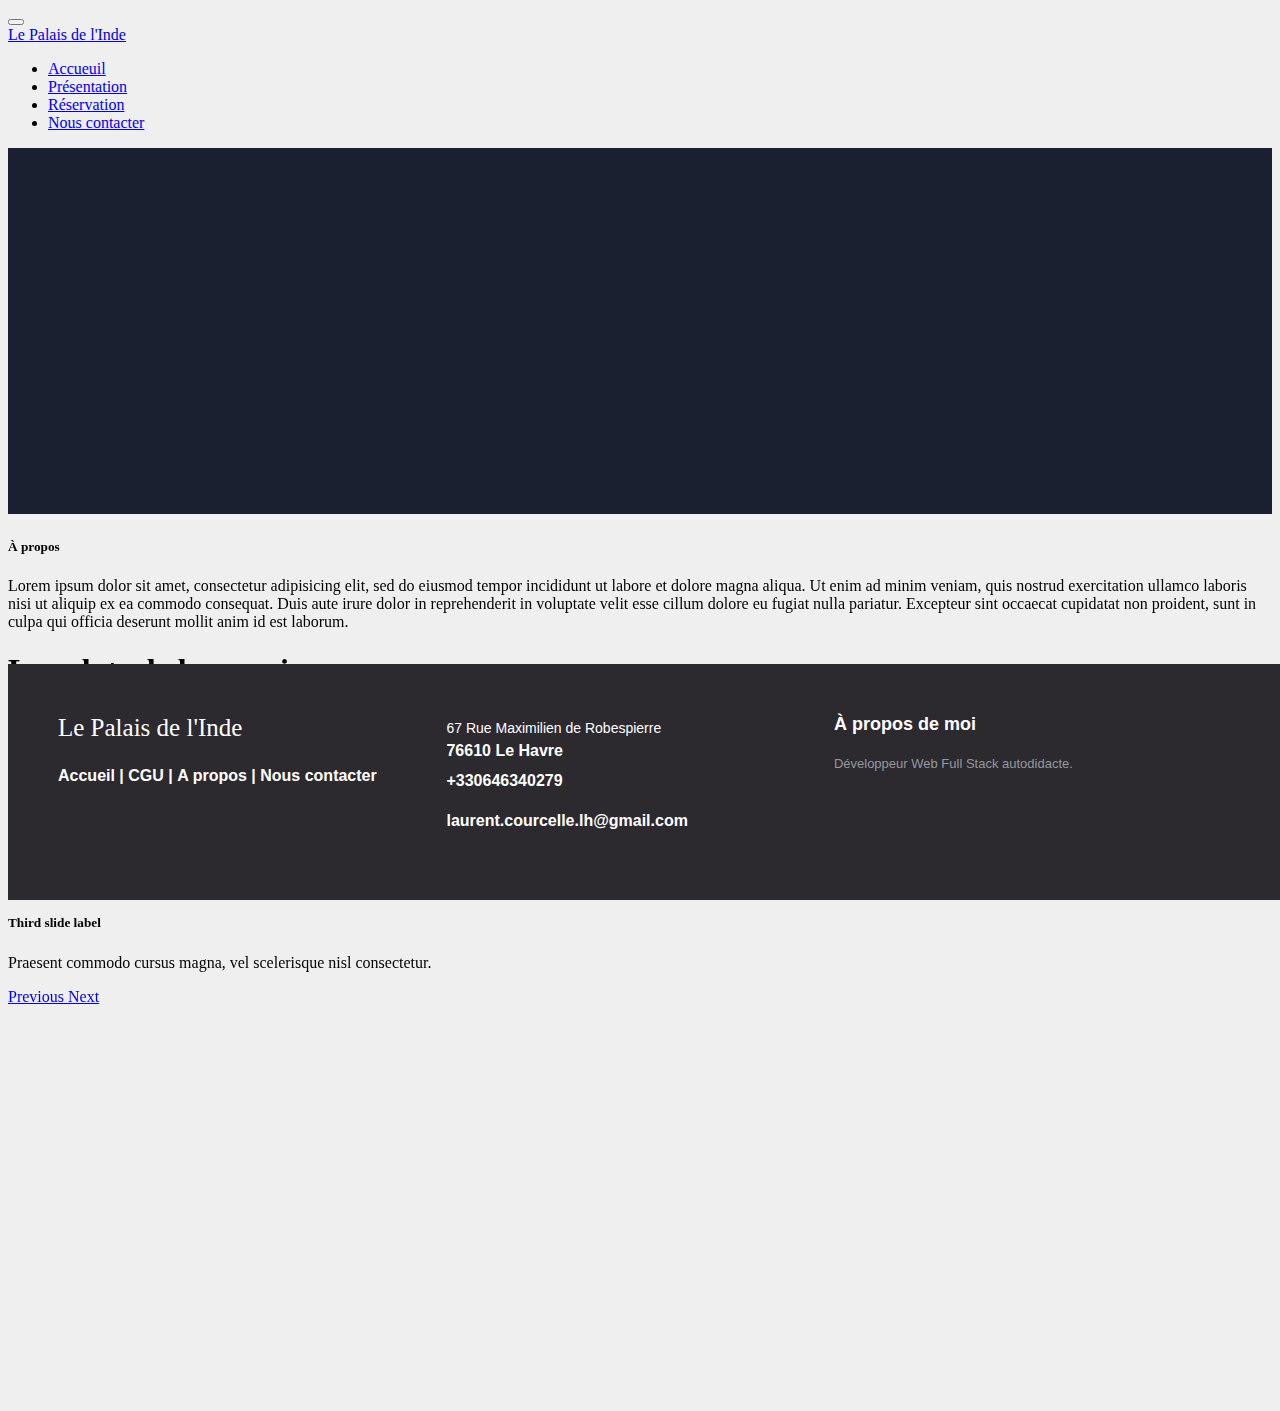
==== index.html @ 97ceebb4 "Création de la template du site web à modifier." ====
<!DOCTYPE html>
<html lang="fr">
	<head>
		<title>Accueil - Le Palais de l'Inde</title>
		<meta charset="UTF-8">
        <meta name="viewport" content="width=device-width, initial-scale=1">
       	<link href="https://unpkg.com/aos@2.3.1/dist/aos.css" rel="stylesheet">
		<link href="https://cdn.jsdelivr.net/npm/bootstrap@5.0.0-beta1/dist/css/bootstrap.min.css" rel="stylesheet" integrity="sha384-giJF6kkoqNQ00vy+HMDP7azOuL0xtbfIcaT9wjKHr8RbDVddVHyTfAAsrekwKmP1" crossorigin="anonymous">
		<link rel="stylesheet" href="assets/css/style.css">
		<link rel="stylesheet" href="assets/css/footer.css">

	</head>

	<body>

		<nav class="navbar navbar-expand-lg navbar-dark bg-dark sticky-top">
		  <div class="container-fluid">
		    <button class="navbar-toggler" type="button" data-bs-toggle="collapse" data-bs-target="#navbarTogglerDemo01" aria-controls="navbarTogglerDemo01" aria-expanded="false" aria-label="Toggle navigation">
		      <span class="navbar-toggler-icon"></span>
		    </button>
		    <div class="collapse navbar-collapse" id="navbarTogglerDemo01">
		      <a class="navbar-brand" href="#">Le Palais de l'Inde</a>
		      <ul class="navbar-nav ms-auto mb-2 mb-lg-0 d-flex">
		        <li class="nav-item">
		          <a class="nav-link active" aria-current="page" href="#">Accueuil</a>
		        </li>
		        <li class="nav-item">
		          <a class="nav-link" href="#">Présentation</a>
		        </li>
		        <li class="nav-item">
		          <a class="nav-link" href="#" tabindex="-1" aria-disabled="true">Réservation</a>
		        </li>

				<li class="nav-item">
		          <a class="nav-link" href="#" tabindex="-1" aria-disabled="true">Nous contacter</a>
		        </li>
		      </ul>
		    </div>
		  </div>
		</nav>
		 

		<div class="header-home">

		</div>


		<div class="container">

			<div data-aos="fade-up" class="card" style="width: 100%;">
			  <div class="card-body">
			    <h5 class="card-title">À propos</h5>
			    <p class="card-text">Lorem ipsum dolor sit amet, consectetur adipisicing elit, sed do eiusmod
			    tempor incididunt ut labore et dolore magna aliqua. Ut enim ad minim veniam,
			    quis nostrud exercitation ullamco laboris nisi ut aliquip ex ea commodo
			    consequat. Duis aute irure dolor in reprehenderit in voluptate velit esse
			    cillum dolore eu fugiat nulla pariatur. Excepteur sint occaecat cupidatat non
			    proident, sunt in culpa qui officia deserunt mollit anim id est laborum.</p>
			  </div>
			</div>

			<h1 data-aos="zoom-in-down" class="text-center">Les plats de la semaine</h1>

			<div data-aos="zoom-in" class="card" style="width: 100%;">
			  <div class="card-body">

					<div id="carouselExampleCaptions" class="carousel slide" data-bs-ride="carousel">
					  <ol class="carousel-indicators">
					    <li data-bs-target="#carouselExampleCaptions" data-bs-slide-to="0" class="active"></li>
					    <li data-bs-target="#carouselExampleCaptions" data-bs-slide-to="1"></li>
					  </ol>
					  <div class="carousel-inner">
					    <div class="carousel-item active">
					      <img src="https://lh3.googleusercontent.com/ffOrl5v8IrF2s4H_oZUZXqeh07CLsgLYwQ58-bb9BbclFK4vc0rmv57S2GUvo8D3AKo2FK4RPm03fduq-g=w1080-h608-p-no-v0" class="d-block w-100" alt="...">
					      <div class="carousel-caption d-none d-md-block">
					        <h5>Second slide label</h5>
					        <p>Lorem ipsum dolor sit amet, consectetur adipiscing elit.</p>
					      </div>
					    </div>
					    <div class="carousel-item">
					      <img src="https://media-cdn.tripadvisor.com/media/photo-s/15/55/ca/74/butter-chicken.jpg" class="d-block w-100" alt="https://media-cdn.tripadvisor.com/media/photo-s/15/55/ca/bc/cravit-bityani.jpg">
					      <div class="carousel-caption d-none d-md-block">
					        <h5>Third slide label</h5>
					        <p>Praesent commodo cursus magna, vel scelerisque nisl consectetur.</p>
					      </div>
					    </div>
					  </div>
					  <a class="carousel-control-prev" href="#carouselExampleCaptions" role="button" data-bs-slide="prev">
					    <span class="carousel-control-prev-icon" aria-hidden="true"></span>
					    <span class="visually-hidden">Previous</span>
					  </a>
					  <a class="carousel-control-next" href="#carouselExampleCaptions" role="button" data-bs-slide="next">
					    <span class="carousel-control-next-icon" aria-hidden="true"></span>
					    <span class="visually-hidden">Next</span>
					  </a>
					</div>
			  </div>
			</div>

			<div class="row">
			  <div data-aos="zoom-out-right" class="col-sm-6">
			    <div class="card">
			      <div class="card-body">
			        <h5 class="card-title">Special title treatment</h5>
			        <p class="card-text">With supporting text below as a natural lead-in to additional content.</p>
			      </div>
			    </div>
			  </div>
			  <div class="col-sm-6">
			    <div data-aos="zoom-out-left" class="card">
			      <div class="card-body">
			        <h5 class="card-title">Special title treatment</h5>
			        <p class="card-text">With supporting text below as a natural lead-in to additional content.</p>
			        <a href="#" class="btn btn-primary">Go somewhere</a>
			      </div>
			    </div>
			  </div>
			</div>

			<div data-aos="fade-up" class="card" style="width: 100%;">
			  <div class="card-body">
			    <h5 class="card-title">À propos</h5>
			    <p class="card-text">Lorem ipsum dolor sit amet, consectetur adipisicing elit, sed do eiusmod
			    tempor incididunt ut labore et dolore magna aliqua. Ut enim ad minim veniam,
			    quis nostrud exercitation ullamco laboris nisi ut aliquip ex ea commodo
			    consequat. Duis aute irure dolor in reprehenderit in voluptate velit esse
			    cillum dolore eu fugiat nulla pariatur. Excepteur sint occaecat cupidatat non
			    proident, sunt in culpa qui officia deserunt mollit anim id est laborum.</p>
			  </div>
			</div>

	</div>

		<footer class="footer-distributed">

            <div class="footer-left">
                <h3>Le Palais de l'Inde</h3>

                <p class="footer-links">
                    <a href="#">Accueil</a>
                    |
                    <a href="#">CGU</a>
                    |
                    <a href="#">A propos</a>
                    |
                    <a href="#">Nous contacter</a>
                </p>
            </div>

            <div class="footer-center">
                <div>
                    <i class="fa fa-map-marker"></i>
                      <p><span>67 Rue Maximilien de Robespierre</span>
                        76610 Le Havre</p>
                </div>

                <div>
                    <i class="fa fa-phone"></i>
                    <p>+330646340279</p>
                </div>
                <div>
                    <i class="fa fa-envelope"></i>
                    <p>laurent.courcelle.lh@gmail.com</p>
                </div>
            </div>
            <div class="footer-right">
                <p class="footer-company-about">
                    <span>À propos de moi</span>
                    Développeur Web Full Stack autodidacte.</p>
            </div>
        </footer>

	<script src="https://cdn.jsdelivr.net/npm/bootstrap@5.0.0-beta1/dist/js/bootstrap.bundle.min.js" integrity="sha384-ygbV9kiqUc6oa4msXn9868pTtWMgiQaeYH7/t7LECLbyPA2x65Kgf80OJFdroafW" crossorigin="anonymous"></script>
	<script src="https://unpkg.com/aos@2.3.1/dist/aos.js"></script>
    <script type="text/javascript" src="assets/js/AOS.js"></script>

	</body>

</html>
---- assets/css/style.css ----
body {
	background-color: #efefef;
	box-sizing: content-box;
}

.header-home {
 	background: #1B2030 url(https://static.takeaway.com/images/generic/heroes/71/71_indian_1.jpg) top center no-repeat;
    background-size: cover;
    background-attachment: fixed;
	color: white;
	padding: 2%;
	box-sizing: content-box;
	text-align: center;
	min-height: 35vh;
	margin-bottom: 2%;
}

.card {
	margin-bottom: 1%;
}
---- assets/css/footer.css ----
footer{
  position: fixed;
  bottom: 0;
}

@media (max-height:800px){
  footer { position: static; }
  header { padding-top:40px; }
}


.footer-distributed{
  background-color: #2c292f;
  box-sizing: border-box;
  width: 100%;
  text-align: left;
  font: bold 16px sans-serif;
  padding: 50px 50px 60px 50px;
  margin-top: 80px;
}

.footer-distributed .footer-left,
.footer-distributed .footer-center,
.footer-distributed .footer-right{
  display: inline-block;
  vertical-align: top;
}

/* Footer left */

.footer-distributed .footer-left{
  width: 30%;
}

.footer-distributed h3{
  color:  #ffffff;
  font: normal 25px 'Arial-black', cursive;
  margin: 0;
}

/* The company logo */

.footer-distributed .footer-left img{
  width: 30%;
}

.footer-distributed h3 span{
  color:  #3298dc;
}

/* Footer links */

.footer-distributed .footer-links{
  color:  #ffffff;
  margin: 20px 0 12px;
}

.footer-distributed .footer-links a{
  display:inline-block;
  line-height: 1.8;
  text-decoration: none;
  color:  inherit;
  transition: color 0.5s ease;
}

.footer-distributed .footer-links a:hover {
  color: #3390ce;
}

.footer-distributed .footer-company-name{
  color:  #8f9296;
  font-size: 14px;
  font-weight: normal;
  margin: 0;
}

/* Footer Center */

.footer-distributed .footer-center{
  width: 35%;
}


.footer-distributed .footer-center i{
  background-color:  #33383b;
  color: #ffffff;
  font-size: 25px;
  width: 38px;
  height: 38px;
  border-radius: 50%;
  text-align: center;
  line-height: 42px;
  margin: 10px 15px;
  vertical-align: middle;
}

.footer-distributed .footer-center i.fa-envelope{
  font-size: 17px;
  line-height: 38px;
}

.footer-distributed .footer-center p{
  display: inline-block;
  color: #ffffff;
  vertical-align: middle;
  margin:0;
}

.footer-distributed .footer-center p span{
  display:block;
  font-weight: normal;
  font-size:14px;
  line-height:2;
}

.footer-distributed .footer-center p a{
  color:  #e0ac1c;
  text-decoration: none;;
}


/* Footer Right */

.footer-distributed .footer-right{
  width: 30%;
}

.footer-distributed .footer-company-about{
  line-height: 20px;
  color:  #92999f;
  font-size: 13px;
  font-weight: normal;
  margin: 0;
}

.footer-distributed .footer-company-about span{
  display: block;
  color:  #ffffff;
  font-size: 18px;
  font-weight: bold;
  margin-bottom: 20px;
}

.footer-distributed .footer-icons{
  margin-top: 25px;
}

.footer-distributed .footer-icons a{
  display: inline-block;
  width: 35px;
  height: 35px;
  cursor: pointer;
  background-color:  #33383b;
  border-radius: 2px;

  font-size: 20px;
  color: #ffffff;
  text-align: center;
  line-height: 35px;

  margin-right: 3px;
  margin-bottom: 5px;
}

/* Here is the code for Responsive Footer */
/* You can remove below code if you don't want Footer to be responsive */


@media (max-width: 880px) {

  .footer-distributed .footer-left,
  .footer-distributed .footer-center,
  .footer-distributed .footer-right{
    display: block;
    width: 100%;
    margin-bottom: 40px;
    text-align: center;
  }

  .footer-distributed .footer-center i{
    margin-left: 0;
  }

}
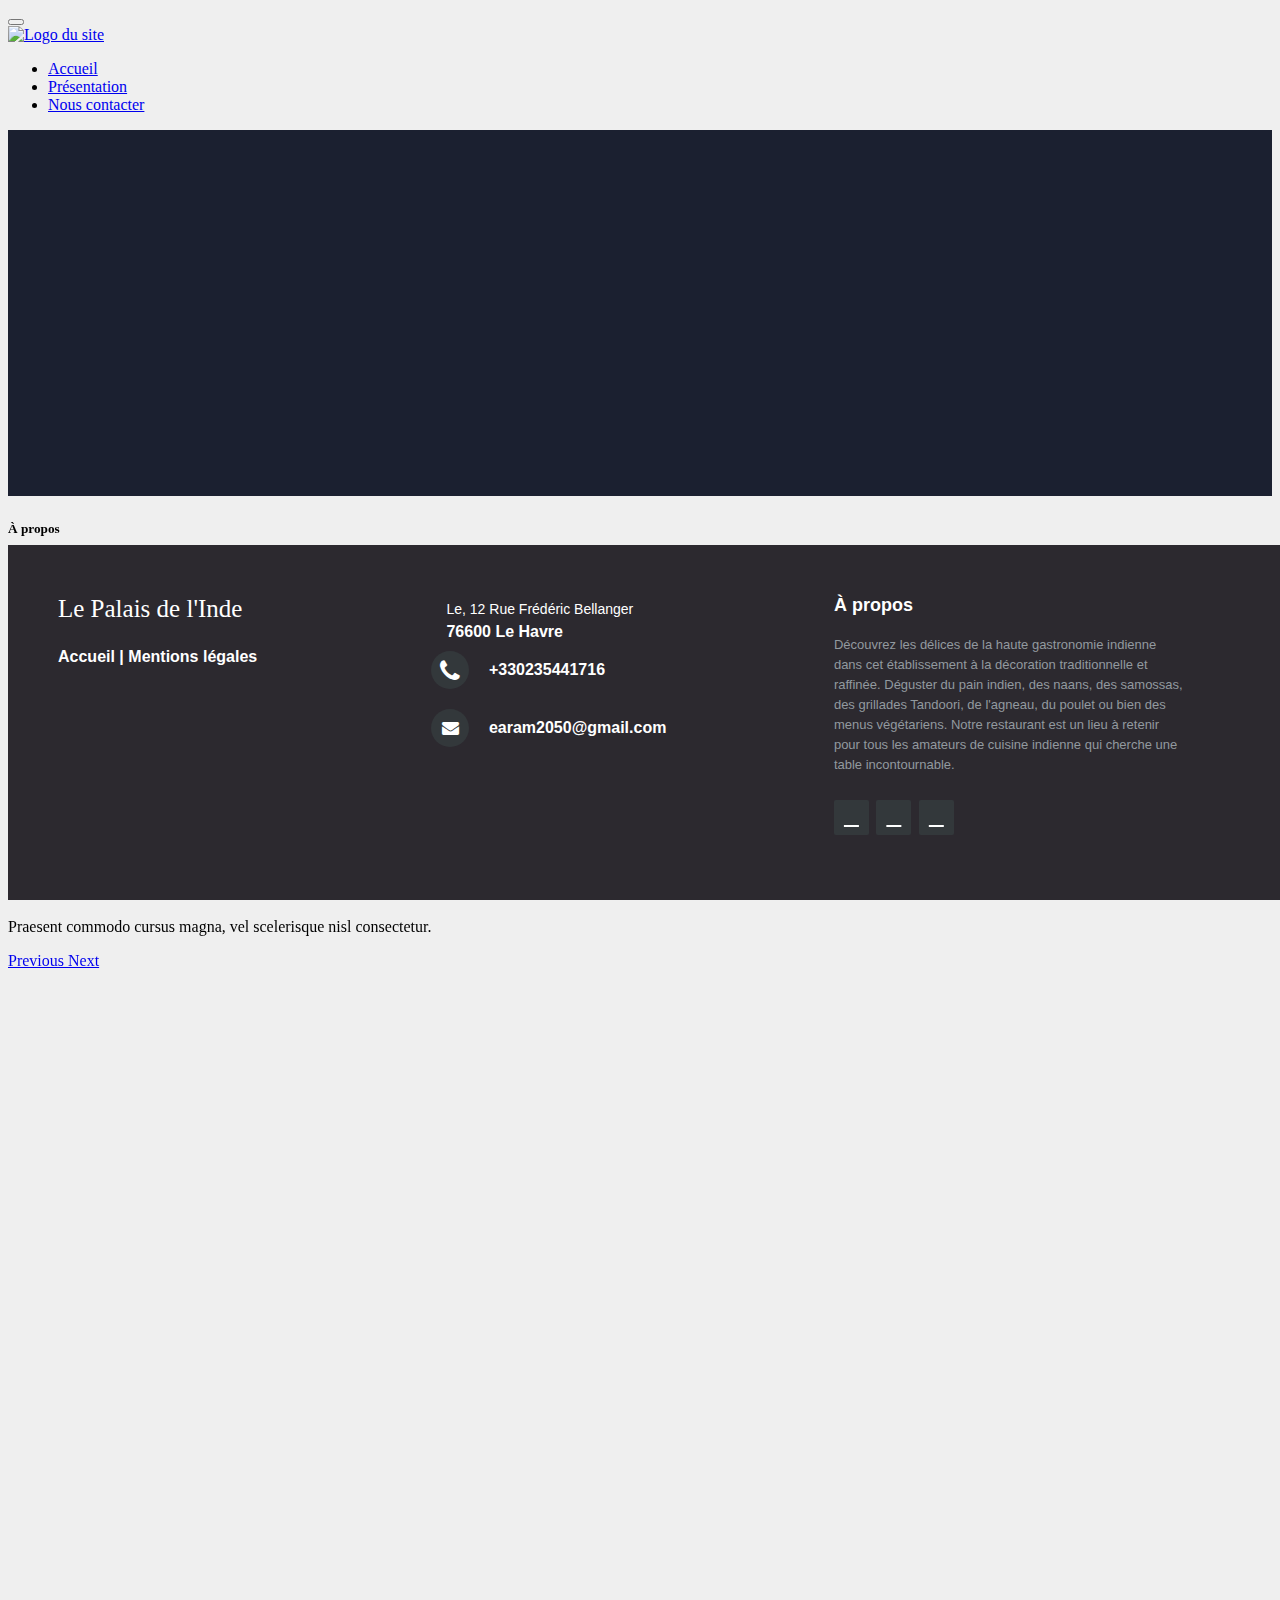
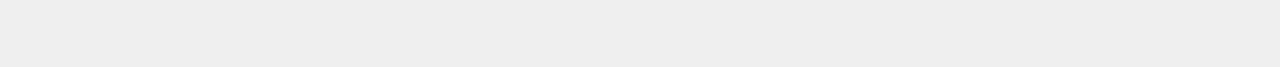
==== commit 56a45a53: "Mise à jour d'une div" ====
--- a/index.html
+++ b/index.html
@@ -6,8 +6,11 @@
         <meta name="viewport" content="width=device-width, initial-scale=1">
        	<link href="https://unpkg.com/aos@2.3.1/dist/aos.css" rel="stylesheet">
 		<link href="https://cdn.jsdelivr.net/npm/bootstrap@5.0.0-beta1/dist/css/bootstrap.min.css" rel="stylesheet" integrity="sha384-giJF6kkoqNQ00vy+HMDP7azOuL0xtbfIcaT9wjKHr8RbDVddVHyTfAAsrekwKmP1" crossorigin="anonymous">
+		<link rel="stylesheet" href="http://maxcdn.bootstrapcdn.com/font-awesome/4.2.0/css/font-awesome.min.css">
+		<link rel="stylesheet" href="https://pro.fontawesome.com/releases/v5.10.0/css/all.css" integrity="sha384-AYmEC3Yw5cVb3ZcuHtOA93w35dYTsvhLPVnYs9eStHfGJvOvKxVfELGroGkvsg+p" crossorigin="anonymous"/>
 		<link rel="stylesheet" href="assets/css/style.css">
 		<link rel="stylesheet" href="assets/css/footer.css">
+		<link rel="stylesheet" href="assets/css/tooltip.css">
 
 	</head>
 
@@ -19,18 +22,14 @@
 		      <span class="navbar-toggler-icon"></span>
 		    </button>
 		    <div class="collapse navbar-collapse" id="navbarTogglerDemo01">
-		      <a class="navbar-brand" href="#">Le Palais de l'Inde</a>
+		      <a class="navbar-brand" href="index.html"><img src="assets/img/logo.png" alt="Logo du site"></a>
 		      <ul class="navbar-nav ms-auto mb-2 mb-lg-0 d-flex">
 		        <li class="nav-item">
-		          <a class="nav-link active" aria-current="page" href="#">Accueuil</a>
+		          <a class="nav-link active" aria-current="page" href="index.html">Accueil</a>
 		        </li>
 		        <li class="nav-item">
 		          <a class="nav-link" href="#">Présentation</a>
 		        </li>
-		        <li class="nav-item">
-		          <a class="nav-link" href="#" tabindex="-1" aria-disabled="true">Réservation</a>
-		        </li>
-
 				<li class="nav-item">
 		          <a class="nav-link" href="#" tabindex="-1" aria-disabled="true">Nous contacter</a>
 		        </li>
@@ -50,19 +49,13 @@
 			<div data-aos="fade-up" class="card" style="width: 100%;">
 			  <div class="card-body">
 			    <h5 class="card-title">À propos</h5>
-			    <p class="card-text">Lorem ipsum dolor sit amet, consectetur adipisicing elit, sed do eiusmod
-			    tempor incididunt ut labore et dolore magna aliqua. Ut enim ad minim veniam,
-			    quis nostrud exercitation ullamco laboris nisi ut aliquip ex ea commodo
-			    consequat. Duis aute irure dolor in reprehenderit in voluptate velit esse
-			    cillum dolore eu fugiat nulla pariatur. Excepteur sint occaecat cupidatat non
-			    proident, sunt in culpa qui officia deserunt mollit anim id est laborum.</p>
+			    <p class="card-text">Découvrez les délices de la haute gastronomie indienne dans cet établissement à la décoration traditionnelle et raffinée. Déguster du pain indien, des naans, des samossas, des grillades Tandoori, de l'agneau, du poulet ou bien des menus végétariens. Notre restaurant est un lieu à retenir pour tous les amateurs de cuisine indienne qui cherche une table incontournable.</p>
 			  </div>
 			</div>
 
 			<h1 data-aos="zoom-in-down" class="text-center">Les plats de la semaine</h1>
 
 			<div data-aos="zoom-in" class="card" style="width: 100%;">
-			  <div class="card-body">
 
 					<div id="carouselExampleCaptions" class="carousel slide" data-bs-ride="carousel">
 					  <ol class="carousel-indicators">
@@ -85,7 +78,7 @@
 					      </div>
 					    </div>
 					  </div>
-					  <a class="carousel-control-prev" href="#carouselExampleCaptions" role="button" data-bs-slide="prev">
+					  <a  class="carousel-control-prev" href="#carouselExampleCaptions" role="button" data-bs-slide="prev">
 					    <span class="carousel-control-prev-icon" aria-hidden="true"></span>
 					    <span class="visually-hidden">Previous</span>
 					  </a>
@@ -94,17 +87,18 @@
 					    <span class="visually-hidden">Next</span>
 					  </a>
 					</div>
-			  </div>
 			</div>
 
 			<div class="row">
 			  <div data-aos="zoom-out-right" class="col-sm-6">
+			  	<div id="we-card">
 			    <div class="card">
 			      <div class="card-body">
 			        <h5 class="card-title">Special title treatment</h5>
 			        <p class="card-text">With supporting text below as a natural lead-in to additional content.</p>
 			      </div>
 			    </div>
+			</div>
 			  </div>
 			  <div class="col-sm-6">
 			    <div data-aos="zoom-out-left" class="card">
@@ -117,15 +111,66 @@
 			  </div>
 			</div>
 
+			<h1 data-aos="zoom-in-down" class="text-center">Informations diverses</h1>
+
 			<div data-aos="fade-up" class="card" style="width: 100%;">
 			  <div class="card-body">
-			    <h5 class="card-title">À propos</h5>
-			    <p class="card-text">Lorem ipsum dolor sit amet, consectetur adipisicing elit, sed do eiusmod
-			    tempor incididunt ut labore et dolore magna aliqua. Ut enim ad minim veniam,
-			    quis nostrud exercitation ullamco laboris nisi ut aliquip ex ea commodo
-			    consequat. Duis aute irure dolor in reprehenderit in voluptate velit esse
-			    cillum dolore eu fugiat nulla pariatur. Excepteur sint occaecat cupidatat non
-			    proident, sunt in culpa qui officia deserunt mollit anim id est laborum.</p>
+			    <p class="card-text">
+
+				<div class="container">
+				  <div class="row">
+				    <div class="col-sm">
+						<div id="wrapper-9cd199b9cc5410cd3b1ad21cab2e54d3">
+							<div id="map-9cd199b9cc5410cd3b1ad21cab2e54d3"></div><script>(function () {
+					        var setting = {"height":300,"width":600,"zoom":17,"queryString":"12 Rue Frédéric Bellanger, Le Havre, France","place_id":"ChIJ5S_uUS4v4EcRNhUqTpLlCvE","satellite":false,"centerCoord":[49.49556661859054,0.09522945000002281],"cid":"0xf10ae5924e2a1536","lang":"fr","cityUrl":"/france/cabourg-12930","cityAnchorText":"Carte de Cabourg, Normandie, France","id":"map-9cd199b9cc5410cd3b1ad21cab2e54d3","embed_id":"345685"};
+					        var d = document;
+					        var s = d.createElement('script');
+					        s.src = 'https://1map.com/js/script-for-user.js?embed_id=345685';
+					        s.async = true;
+					        s.onload = function (e) {
+					          window.OneMap.initMap(setting)
+					        };
+					        var to = d.getElementsByTagName('script')[0];
+					        to.parentNode.insertBefore(s, to);
+					      })();</script><a href="https://1map.com/fr/map-embed">1 Map</a></div>
+						</div>
+				    <div class="col-sm">
+				     	<h3>Horaires d'ouverture</h3>
+
+						<li><b>Lundi :</b>	18:30 – 23:00</li>
+						<li><b>Mardi :</b>	11:30 – 14:30, 18:30 – 23:00</li>
+						<li><b>Mercredi :</b>	11:30 – 14:30, 18:30 – 23:00</li>
+						<li><b>Jeudi :</b>	11:30 – 14:30, 18:30 – 23:00</li>
+						<li><b>Vendredi :</b>	11:30 – 14:30, 18:30 – 23:00</li>
+						<li><b>Samedi :</b>	11:30 – 14:30, 18:30 – 23:00</li>
+						<li><b>Dimanche:</b>	11:30 – 14:30, 18:30 – 23:00</li>
+
+						<hr>
+
+						<h3>Nous contacter</h3>
+
+						<div>
+							<i class="fas fa-map-marker-alt"></i>
+                     		Le, 12 Rue Frédéric Bellanger
+                        	76600 Le Havre
+                    	</div>
+
+		                <div>
+		                    <i class="fa fa-phone"></i>
+		                    +330235441716
+		                </div>
+
+						<div>
+                    		<i class="fa fa-envelope"></i>
+                    		earam2050@gmail.com
+                		</div>
+
+
+				    </div>
+				  </div>
+				</div>
+			</p>
+
 			  </div>
 			</div>
 
@@ -137,36 +182,48 @@
                 <h3>Le Palais de l'Inde</h3>
 
                 <p class="footer-links">
-                    <a href="#">Accueil</a>
+                    <a href="index.html">Accueil</a>
                     |
-                    <a href="#">CGU</a>
-                    |
-                    <a href="#">A propos</a>
-                    |
-                    <a href="#">Nous contacter</a>
+                    <a href="mentions.html">Mentions légales</a>
                 </p>
             </div>
 
             <div class="footer-center">
                 <div>
-                    <i class="fa fa-map-marker"></i>
-                      <p><span>67 Rue Maximilien de Robespierre</span>
-                        76610 Le Havre</p>
+                    <i class="fas fa-map-marker-alt"></i>
+                      <p><span>Le, 12 Rue Frédéric Bellanger</span>
+                        76600 Le Havre</p>
                 </div>
 
                 <div>
                     <i class="fa fa-phone"></i>
-                    <p>+330646340279</p>
+                    <p>+330235441716</p>
                 </div>
                 <div>
                     <i class="fa fa-envelope"></i>
-                    <p>laurent.courcelle.lh@gmail.com</p>
+                    <p>earam2050@gmail.com</p>
                 </div>
             </div>
             <div class="footer-right">
                 <p class="footer-company-about">
-                    <span>À propos de moi</span>
-                    Développeur Web Full Stack autodidacte.</p>
+                    <span>À propos</span>
+                    Découvrez les délices de la haute gastronomie indienne dans cet établissement à la décoration traditionnelle et raffinée. Déguster du pain indien, des naans, des samossas, des grillades Tandoori, de l'agneau, du poulet ou bien des menus végétariens. Notre restaurant est un lieu à retenir pour tous les amateurs de cuisine indienne qui cherche une table incontournable.</p>
+
+                <div class="footer-icons">
+
+                	<span data-tooltip="Facebook" data-flow="top">
+						<a href="https://www.facebook.com/Le-palais-de-linde-494138984424133" target="_blank"><i class="fab fa-facebook"></i></a>
+					</span>
+
+					<span data-tooltip="Tripadvisor" data-flow="top">
+						<a href="https://www.tripadvisor.fr/Restaurant_Review-g187190-d15310414-Reviews-Le_Palais_De_L_inde-Le_Havre_Seine_Maritime_Haute_Normandie_Normandy.html" target="_blank"><i class="fab fa-tripadvisor"></i></a>
+					</span>
+
+					<span data-tooltip="Deliveroo" data-flow="top">					
+						<a href="https://deliveroo.fr/fr/menu/le-havre/le-havre-saint-vincent-thiers-gobelins/le-palais-de-linde-le-havre" target="_blank"><i class="fas fa-truck"></i></a>
+					</span>
+				</div>
+
             </div>
         </footer>
 
--- a/assets/css/style.css
+++ b/assets/css/style.css
@@ -1,6 +1,7 @@
 body {
 	background-color: #efefef;
 	box-sizing: content-box;
+	overflow-x: hidden;
 }
 
 .header-home {
@@ -17,4 +18,14 @@
 
 .card {
 	margin-bottom: 1%;
+}
+
+.card .col-sm li {
+ list-style: none;
+}
+
+.card-carousel {
+	margin-left: auto;
+	margin-right: auto;
+	
 }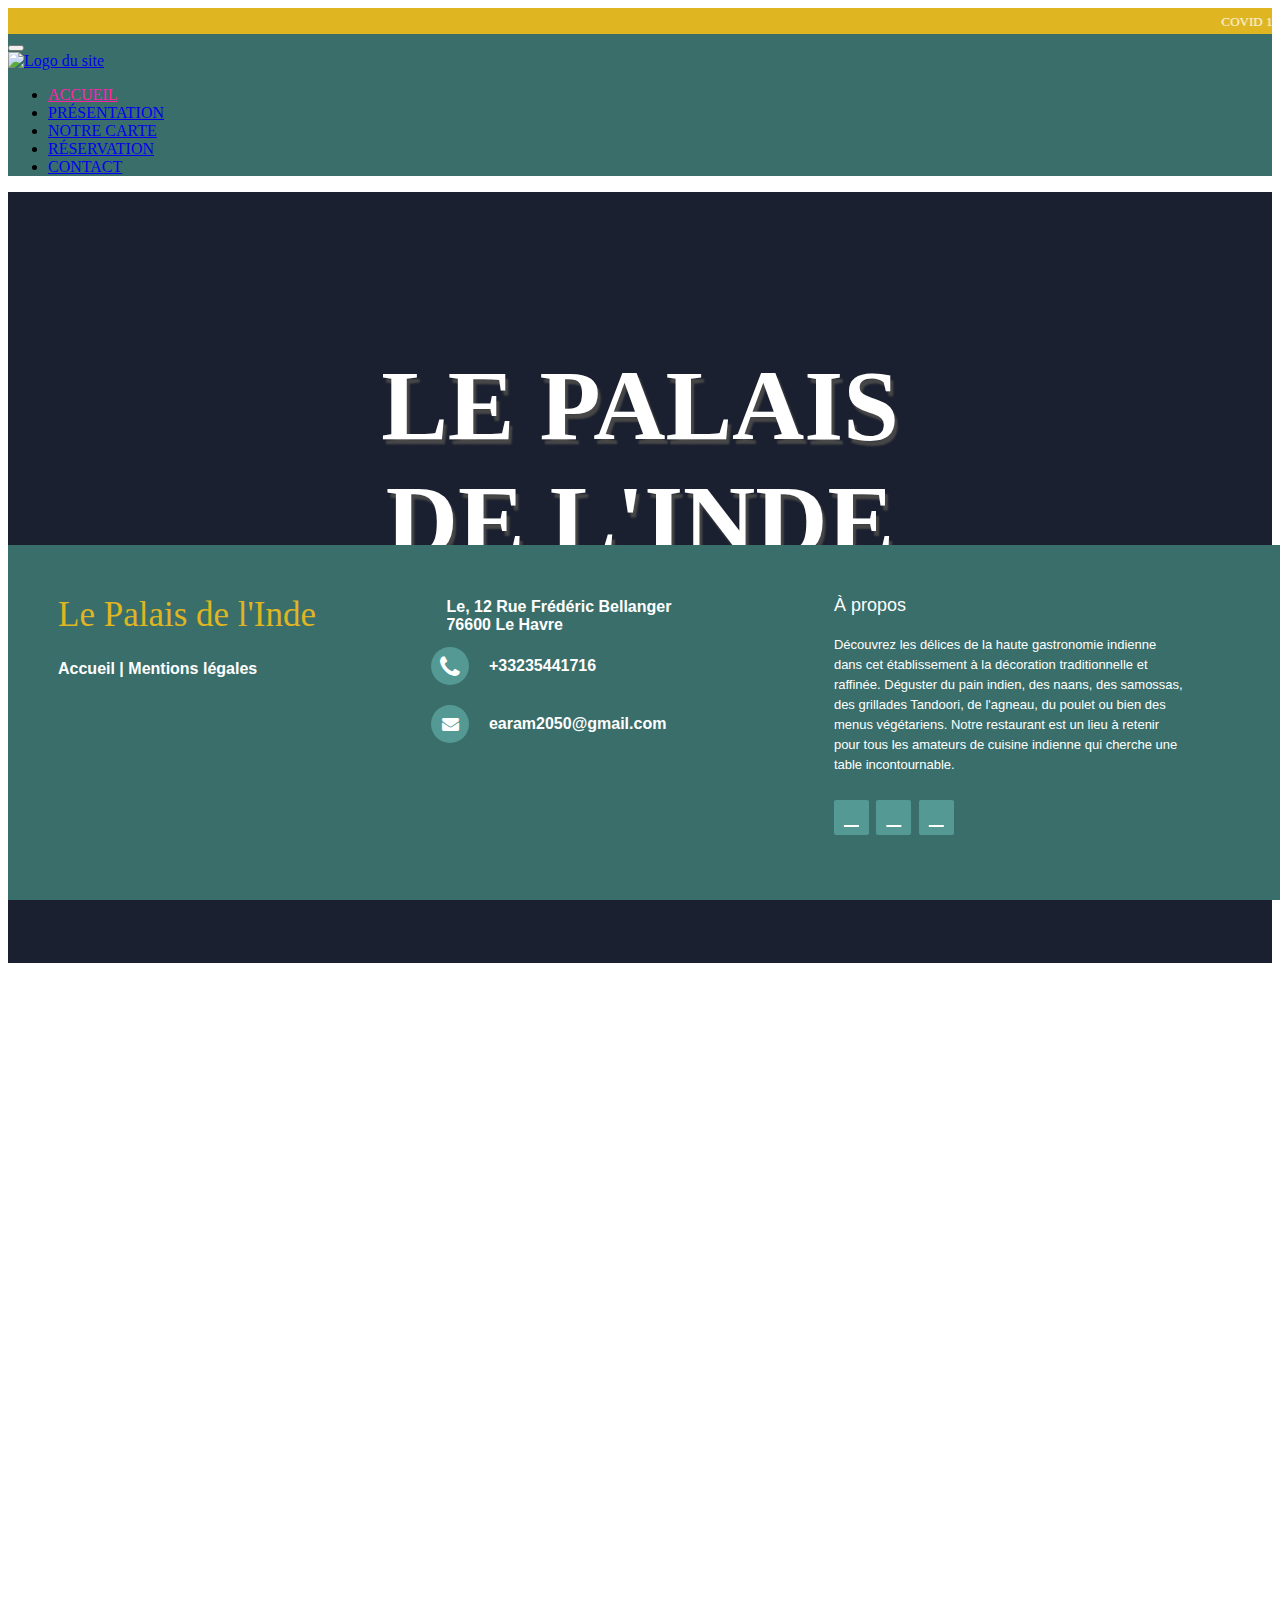
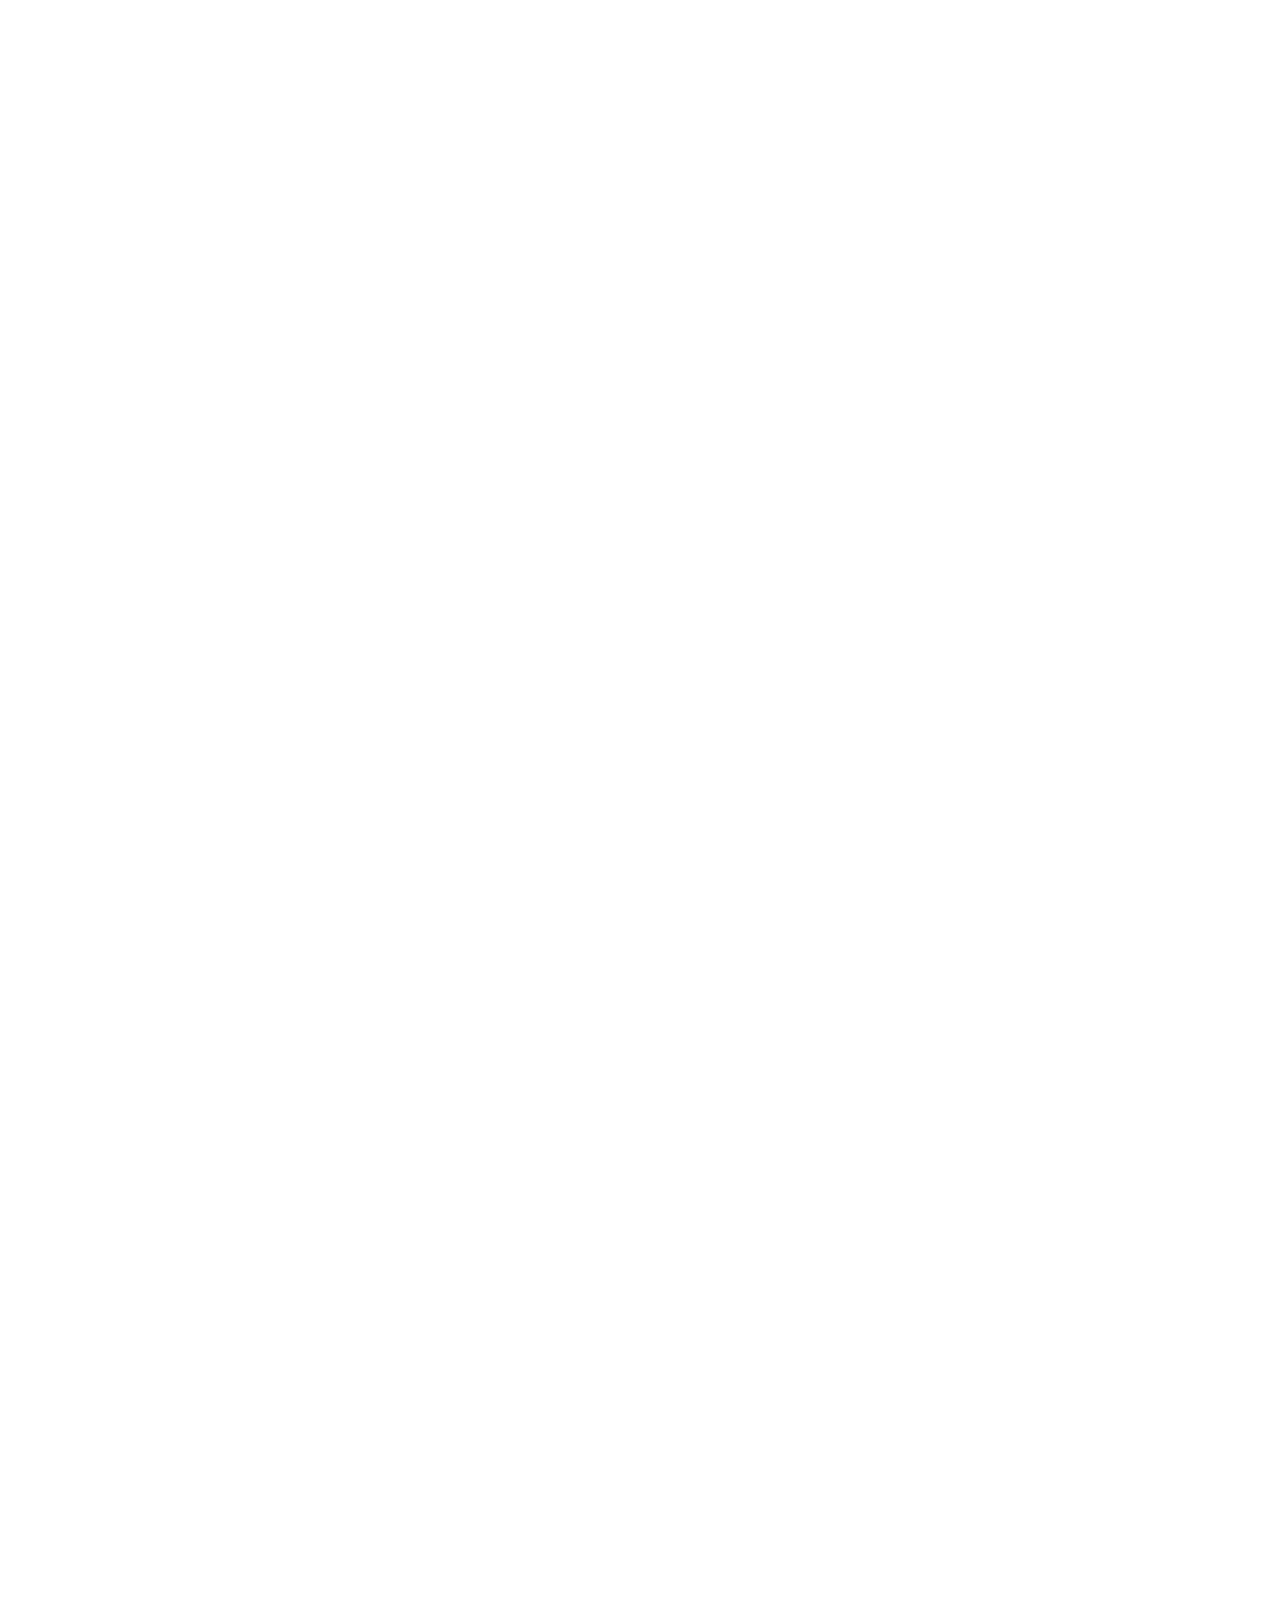
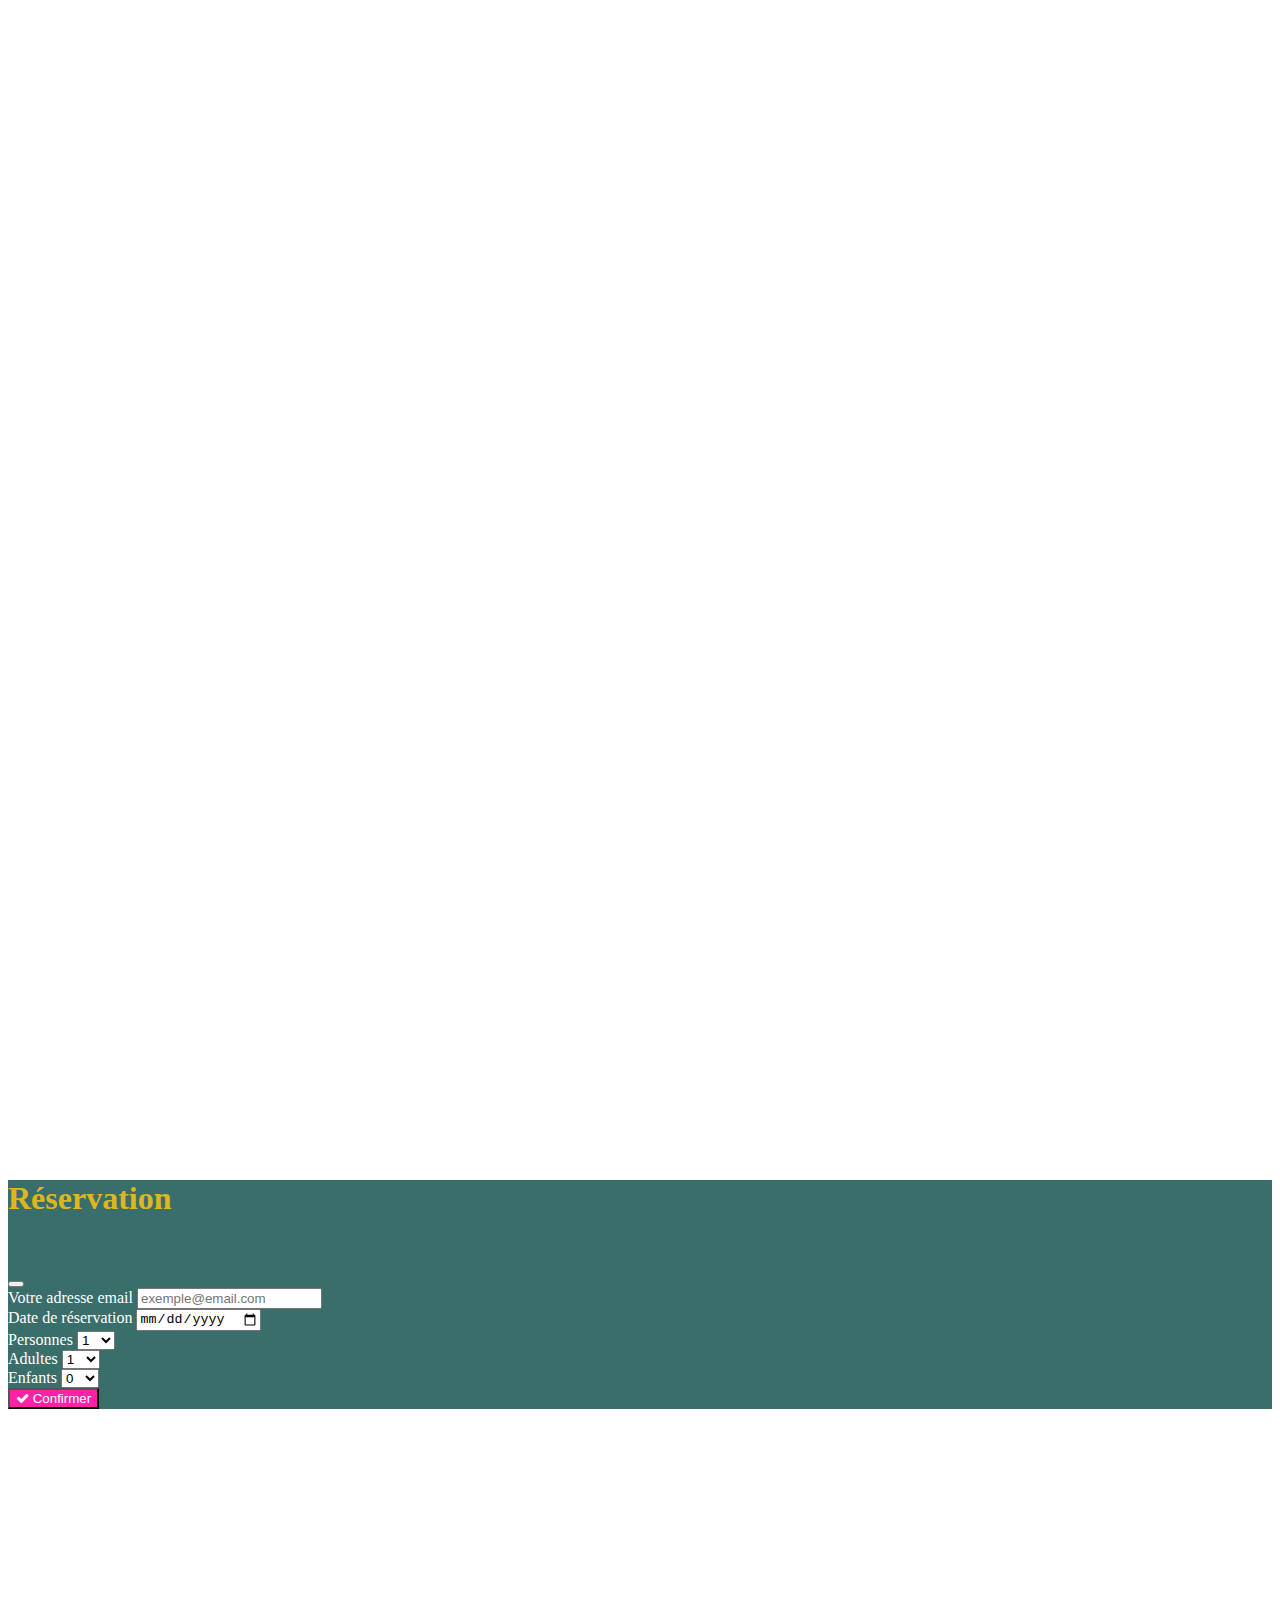
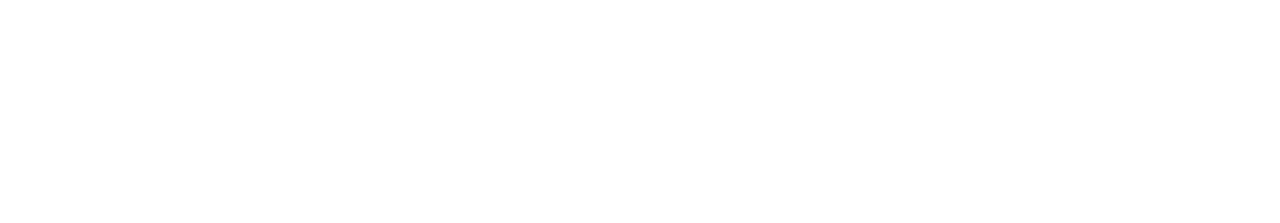
==== commit e7f16a98: "application du css et balise marquee" ====
--- a/index.html
+++ b/index.html
@@ -1,236 +1,541 @@
 <!DOCTYPE html>
 <html lang="fr">
-	<head>
-		<title>Accueil - Le Palais de l'Inde</title>
-		<meta charset="UTF-8">
-        <meta name="viewport" content="width=device-width, initial-scale=1">
-       	<link href="https://unpkg.com/aos@2.3.1/dist/aos.css" rel="stylesheet">
-		<link href="https://cdn.jsdelivr.net/npm/bootstrap@5.0.0-beta1/dist/css/bootstrap.min.css" rel="stylesheet" integrity="sha384-giJF6kkoqNQ00vy+HMDP7azOuL0xtbfIcaT9wjKHr8RbDVddVHyTfAAsrekwKmP1" crossorigin="anonymous">
-		<link rel="stylesheet" href="http://maxcdn.bootstrapcdn.com/font-awesome/4.2.0/css/font-awesome.min.css">
-		<link rel="stylesheet" href="https://pro.fontawesome.com/releases/v5.10.0/css/all.css" integrity="sha384-AYmEC3Yw5cVb3ZcuHtOA93w35dYTsvhLPVnYs9eStHfGJvOvKxVfELGroGkvsg+p" crossorigin="anonymous"/>
-		<link rel="stylesheet" href="assets/css/style.css">
-		<link rel="stylesheet" href="assets/css/footer.css">
-		<link rel="stylesheet" href="assets/css/tooltip.css">
-
-	</head>
-
-	<body>
-
-		<nav class="navbar navbar-expand-lg navbar-dark bg-dark sticky-top">
-		  <div class="container-fluid">
-		    <button class="navbar-toggler" type="button" data-bs-toggle="collapse" data-bs-target="#navbarTogglerDemo01" aria-controls="navbarTogglerDemo01" aria-expanded="false" aria-label="Toggle navigation">
-		      <span class="navbar-toggler-icon"></span>
-		    </button>
-		    <div class="collapse navbar-collapse" id="navbarTogglerDemo01">
-		      <a class="navbar-brand" href="index.html"><img src="assets/img/logo.png" alt="Logo du site"></a>
-		      <ul class="navbar-nav ms-auto mb-2 mb-lg-0 d-flex">
-		        <li class="nav-item">
-		          <a class="nav-link active" aria-current="page" href="index.html">Accueil</a>
-		        </li>
-		        <li class="nav-item">
-		          <a class="nav-link" href="#">Présentation</a>
-		        </li>
-				<li class="nav-item">
-		          <a class="nav-link" href="#" tabindex="-1" aria-disabled="true">Nous contacter</a>
-		        </li>
-		      </ul>
-		    </div>
-		  </div>
-		</nav>
-		 
-
-		<div class="header-home">
-
-		</div>
-
-
-		<div class="container">
-
-			<div data-aos="fade-up" class="card" style="width: 100%;">
-			  <div class="card-body">
-			    <h5 class="card-title">À propos</h5>
-			    <p class="card-text">Découvrez les délices de la haute gastronomie indienne dans cet établissement à la décoration traditionnelle et raffinée. Déguster du pain indien, des naans, des samossas, des grillades Tandoori, de l'agneau, du poulet ou bien des menus végétariens. Notre restaurant est un lieu à retenir pour tous les amateurs de cuisine indienne qui cherche une table incontournable.</p>
-			  </div>
-			</div>
-
-			<h1 data-aos="zoom-in-down" class="text-center">Les plats de la semaine</h1>
-
-			<div data-aos="zoom-in" class="card" style="width: 100%;">
-
-					<div id="carouselExampleCaptions" class="carousel slide" data-bs-ride="carousel">
-					  <ol class="carousel-indicators">
-					    <li data-bs-target="#carouselExampleCaptions" data-bs-slide-to="0" class="active"></li>
-					    <li data-bs-target="#carouselExampleCaptions" data-bs-slide-to="1"></li>
-					  </ol>
-					  <div class="carousel-inner">
-					    <div class="carousel-item active">
-					      <img src="https://lh3.googleusercontent.com/ffOrl5v8IrF2s4H_oZUZXqeh07CLsgLYwQ58-bb9BbclFK4vc0rmv57S2GUvo8D3AKo2FK4RPm03fduq-g=w1080-h608-p-no-v0" class="d-block w-100" alt="...">
-					      <div class="carousel-caption d-none d-md-block">
-					        <h5>Second slide label</h5>
-					        <p>Lorem ipsum dolor sit amet, consectetur adipiscing elit.</p>
-					      </div>
-					    </div>
-					    <div class="carousel-item">
-					      <img src="https://media-cdn.tripadvisor.com/media/photo-s/15/55/ca/74/butter-chicken.jpg" class="d-block w-100" alt="https://media-cdn.tripadvisor.com/media/photo-s/15/55/ca/bc/cravit-bityani.jpg">
-					      <div class="carousel-caption d-none d-md-block">
-					        <h5>Third slide label</h5>
-					        <p>Praesent commodo cursus magna, vel scelerisque nisl consectetur.</p>
-					      </div>
-					    </div>
-					  </div>
-					  <a  class="carousel-control-prev" href="#carouselExampleCaptions" role="button" data-bs-slide="prev">
-					    <span class="carousel-control-prev-icon" aria-hidden="true"></span>
-					    <span class="visually-hidden">Previous</span>
-					  </a>
-					  <a class="carousel-control-next" href="#carouselExampleCaptions" role="button" data-bs-slide="next">
-					    <span class="carousel-control-next-icon" aria-hidden="true"></span>
-					    <span class="visually-hidden">Next</span>
-					  </a>
-					</div>
-			</div>
-
-			<div class="row">
-			  <div data-aos="zoom-out-right" class="col-sm-6">
-			  	<div id="we-card">
-			    <div class="card">
-			      <div class="card-body">
-			        <h5 class="card-title">Special title treatment</h5>
-			        <p class="card-text">With supporting text below as a natural lead-in to additional content.</p>
-			      </div>
-			    </div>
-			</div>
-			  </div>
-			  <div class="col-sm-6">
-			    <div data-aos="zoom-out-left" class="card">
-			      <div class="card-body">
-			        <h5 class="card-title">Special title treatment</h5>
-			        <p class="card-text">With supporting text below as a natural lead-in to additional content.</p>
-			        <a href="#" class="btn btn-primary">Go somewhere</a>
-			      </div>
-			    </div>
-			  </div>
-			</div>
-
-			<h1 data-aos="zoom-in-down" class="text-center">Informations diverses</h1>
-
-			<div data-aos="fade-up" class="card" style="width: 100%;">
-			  <div class="card-body">
-			    <p class="card-text">
-
-				<div class="container">
-				  <div class="row">
-				    <div class="col-sm">
-						<div id="wrapper-9cd199b9cc5410cd3b1ad21cab2e54d3">
-							<div id="map-9cd199b9cc5410cd3b1ad21cab2e54d3"></div><script>(function () {
-					        var setting = {"height":300,"width":600,"zoom":17,"queryString":"12 Rue Frédéric Bellanger, Le Havre, France","place_id":"ChIJ5S_uUS4v4EcRNhUqTpLlCvE","satellite":false,"centerCoord":[49.49556661859054,0.09522945000002281],"cid":"0xf10ae5924e2a1536","lang":"fr","cityUrl":"/france/cabourg-12930","cityAnchorText":"Carte de Cabourg, Normandie, France","id":"map-9cd199b9cc5410cd3b1ad21cab2e54d3","embed_id":"345685"};
-					        var d = document;
-					        var s = d.createElement('script');
-					        s.src = 'https://1map.com/js/script-for-user.js?embed_id=345685';
-					        s.async = true;
-					        s.onload = function (e) {
-					          window.OneMap.initMap(setting)
-					        };
-					        var to = d.getElementsByTagName('script')[0];
-					        to.parentNode.insertBefore(s, to);
-					      })();</script><a href="https://1map.com/fr/map-embed">1 Map</a></div>
-						</div>
-				    <div class="col-sm">
-				     	<h3>Horaires d'ouverture</h3>
-
-						<li><b>Lundi :</b>	18:30 – 23:00</li>
-						<li><b>Mardi :</b>	11:30 – 14:30, 18:30 – 23:00</li>
-						<li><b>Mercredi :</b>	11:30 – 14:30, 18:30 – 23:00</li>
-						<li><b>Jeudi :</b>	11:30 – 14:30, 18:30 – 23:00</li>
-						<li><b>Vendredi :</b>	11:30 – 14:30, 18:30 – 23:00</li>
-						<li><b>Samedi :</b>	11:30 – 14:30, 18:30 – 23:00</li>
-						<li><b>Dimanche:</b>	11:30 – 14:30, 18:30 – 23:00</li>
-
-						<hr>
-
-						<h3>Nous contacter</h3>
-
-						<div>
-							<i class="fas fa-map-marker-alt"></i>
-                     		Le, 12 Rue Frédéric Bellanger
-                        	76600 Le Havre
-                    	</div>
-
-		                <div>
-		                    <i class="fa fa-phone"></i>
-		                    +330235441716
-		                </div>
-
-						<div>
-                    		<i class="fa fa-envelope"></i>
-                    		earam2050@gmail.com
-                		</div>
-
-
-				    </div>
-				  </div>
+
+<head>
+	<title>Accueil - Le Palais de l'Inde</title>
+	<meta charset="UTF-8">
+	<meta name="viewport" content="width=device-width, initial-scale=1">
+	<link href="https://unpkg.com/aos@2.3.1/dist/aos.css" rel="stylesheet">
+	<link href="https://cdn.jsdelivr.net/npm/bootstrap@5.0.0-beta1/dist/css/bootstrap.min.css" rel="stylesheet"
+		integrity="sha384-giJF6kkoqNQ00vy+HMDP7azOuL0xtbfIcaT9wjKHr8RbDVddVHyTfAAsrekwKmP1" crossorigin="anonymous">
+	<link rel="stylesheet" href="http://maxcdn.bootstrapcdn.com/font-awesome/4.2.0/css/font-awesome.min.css">
+	<link rel="stylesheet" href="https://pro.fontawesome.com/releases/v5.10.0/css/all.css"
+		integrity="sha384-AYmEC3Yw5cVb3ZcuHtOA93w35dYTsvhLPVnYs9eStHfGJvOvKxVfELGroGkvsg+p" crossorigin="anonymous" />
+	<link rel="stylesheet" href="assets/css/style.css">
+	<link rel="stylesheet" href="assets/css/footer.css">
+	<link rel="stylesheet" href="assets/css/tooltip.css">
+	<link rel="icon" href="assets/img/logo.ico" />
+</head>
+
+<body>
+	<div class="banner-covid">
+		<MARQUEE>COVID 19: RESTEZ CHEZ VOUS! FAITES VOUS LIVRER 7/7J SUR DELIVEROO ⛟ OU PAR TEL AU 02 35 44 17 16
+		</MARQUEE>
+	</div>
+	<nav class="navbar navbar-expand-lg navbar-dark sticky-top">
+		<div class="container-fluid">
+			<button class="navbar-toggler" type="button" data-bs-toggle="collapse" data-bs-target="#navbarTogglerDemo01"
+				aria-controls="navbarTogglerDemo01" aria-expanded="false" aria-label="Toggle navigation">
+				<span class="navbar-toggler-icon"></span>
+			</button>
+			<div class="collapse navbar-collapse" id="navbarTogglerDemo01">
+				<a class="navbar-brand" href="index.html"><img src="assets/img/logo.png" alt="Logo du site"></a>
+				<ul class="navbar-nav ms-auto mb-2 mb-lg-0 d-flex">
+					<li class="nav-item">
+						<a class="nav-link active" id="active-link" aria-current="page" href="index.html">ACCUEIL</a>
+					</li>
+					<li class="nav-item">
+						<a class="nav-link text-white" href="#">PRÉSENTATION</a>
+					</li>
+					<li class="nav-item">
+						<a class="nav-link text-white" href="#">NOTRE CARTE</a>
+					</li>
+					<li class="nav-item">
+						<a class="nav-link text-white" data-bs-toggle="modal" href="#reserve" tabindex="-1"
+							aria-disabled="true">RÉSERVATION</a>
+					</li>
+					<li class="nav-item">
+						<a class="nav-link text-white" href="#" tabindex="-1" aria-disabled="true">CONTACT</a>
+					</li>
+				</ul>
+			</div>
+		</div>
+	</nav>
+
+
+	<div class="header-home">
+		<h1 class="title text-center align-center">LE PALAIS<br> DE L'INDE</h1>
+	</div>
+
+
+	<div class="container">
+
+		<div data-aos="fade-up" class="card border-0">
+			<div class="card-body">
+				<h2 class="card-title text-center">À propos</h2>
+				<p class="card-text text-center col-sm-7" id="about">Découvrez les délices de la haute gastronomie
+					indienne dans cet établissement à la décoration traditionnelle et raffinée. Déguster du pain indien,
+					des naans, des samossas, des grillades Tandoori, de l'agneau, du poulet ou bien des menus
+					végétariens. Notre restaurant est un lieu à retenir pour tous les amateurs de cuisine indienne qui
+					cherche une table incontournable.</p>
+			</div>
+		</div>
+
+		<h2 data-aos="zoom-in-down" class="card-title text-center">Notre carte</h2>
+
+		<div data-aos="zoom-in" class="card">
+
+			<div id="carouselExampleCaptions" class="carousel slide" data-bs-ride="carousel">
+				<ol class="carousel-indicators">
+					<li data-bs-target="#carouselExampleCaptions" data-bs-slide-to="0" class="active"></li>
+					<li data-bs-target="#carouselExampleCaptions" data-bs-slide-to="1"></li>
+					<li data-bs-target="#carouselExampleCaptions" data-bs-slide-to="2"></li>
+					<li data-bs-target="#carouselExampleCaptions" data-bs-slide-to="3"></li>
+
+				</ol>
+				<div class="carousel-inner">
+					<div class="carousel-item active">
+						<img src="assets/img/slider1.png" class="d-block w-100" alt="Personne qui cuisine">
+						<div class="carousel-caption d-none d-md-block">
+
+						</div>
+					</div>
+					<div class="carousel-item">
+						<img src="assets/img/slider2.png" class="d-block w-100" alt="...">
+						<div class="carousel-caption d-none d-md-block">
+
+						</div>
+					</div>
+					<div class="carousel-item">
+						<img src="assets/img/slider3.png" class="d-block w-100"
+							alt="https://media-cdn.tripadvisor.com/media/photo-s/15/55/ca/bc/cravit-bityani.jpg">
+						<div class="carousel-caption d-none d-md-block">
+						</div>
+					</div>
+
+
+					<div class="carousel-item">
+						<img src="assets/img/slider4.png" class="d-block w-100" alt="Personne qui cuisine">
+						<div class="carousel-caption d-none d-md-block">
+						</div>
+					</div>
+
+					<a class="carousel-control-prev" href="#carouselExampleCaptions" role="button" data-bs-slide="prev">
+						<span class="carousel-control-prev-icon" aria-hidden="true"></span>
+						<span class="visually-hidden">Previous</span>
+					</a>
+					<a class="carousel-control-next" href="#carouselExampleCaptions" role="button" data-bs-slide="next">
+						<span class="carousel-control-next-icon" aria-hidden="true"></span>
+						<span class="visually-hidden">Next</span>
+					</a>
 				</div>
+			</div>
+
+			<div class="background">
+				<div class="card">
+					<div class="card-body">
+						<div class="container">
+							<div class="row align-items-start">
+								<div class="col">
+									<h5 class="menu-title text-center">Entrées
+										<hr>
+									</h5>
+									<ul class="menu-listing">
+										<li d-inline>
+											<div class="d-flex justify-content-between">
+												<h4>Soupe du chef</h4>
+												<h4>4,99€</h4>
+											</div>
+											<p class="text-start">lentilles au poulet</p>
+
+										</li>
+										<li>
+											<div class="d-flex justify-content-between">
+												<h4>Salade maison</h4>
+												<h4>8,00€</h4>
+											</div>
+											<p class="text-start">Yaourt aux crudités et aux épices</p>
+										</li>
+										<li>
+											<h4>Oignons Bhajia</h4>
+											<p>lentilles au poulet <span>4,50€</span></p>
+										</li>
+										<li>
+											<h4>Raita</h4>
+											<p>Yaourt aux crudités et aux épices <span>4,50€</span></p>
+										</li>
+										<li>
+											<h4>Pakora</h4>
+											<p>Beignets de pommes de terre, farine de
+												pois chiche et différentes épices <span>5,00€</span></p>
+										</li>
+										<h4>Samossa Viande</h4>
+										<p>Beignets de viande d'agneau épicés<span>5,00€</span></p>
+										</li>
+										</li>
+										<h4>Samossas Crevettes</h4>
+										<p>Beignets de crevettes<span>6,50€</span></p>
+										</li>
+										</li>
+										<h4>Samossas Légumes</h4>
+										<p>Beignets de différents légumes peu épicés<span>4,50€</span></p>
+										</li>
+										</li>
+										<h4>Assortiment de beignets</h4>
+										<p>Pour 2 personnes. Samossas légumes, pakora aubergine, pakora, oignions
+											bhajia<span>4,99€</span></p>
+										</li>
+
+									</ul>
+								</div>
+								<div class="col">
+									<h5 class="menu-title text-center">Plats
+										<hr>
+									</h5>
+									<ul class="menu-listing">
+										<li>
+											<h4>Poulet Punjabi</h4>
+											<p>Curry de poulet bien épicé <span>10,90€</span></p>
+										</li>
+										<li>
+											<h4>Poulet Punjabi</h4>
+											<p>Curry de poulet bien épicé <span>10,90€</span></p>
+										</li>
+										<li>
+											<h4>Poulet Palak</h4>
+											<p>Curry de poulet aux épinard <span>10,90€</span></p>
+										</li>
+										<li>
+											<h4>Poulet Madras</h4>
+											<p>Curry de poulet <span>10,90€</span></p>
+										</li>
+										<li>
+											<h4>Biryani Poulet</h4>
+											<p>Yaourt aux crudités et aux épices <span>11,90€</span></p>
+										</li>
+										<li>
+											<h4>Biryani Agneau</h4>
+											<p>Agneau désossé mijoté avec riz et différentes épices - sauce à part
+												<span>13,00€</span></p>
+										</li>
+										<li>
+											<h4>Biryani poisson</h4>
+											<p>Poisson mijoté avec riz et différentes épices - sauce à part
+												<span>12,00€</span></p>
+										</li>
+										<li>
+											<h4>Biryani du chef</h4>
+											<p>Plat à base de riz avec poulet, agneau et crevettes, sauce séparées
+												<span>15,90€</span></p>
+										</li>
+										<li>
+											<h4>Poisson Dall</h4>
+											<p>Curry de poisson avec lentilles indiennes <span>12,50€</span></p>
+										</li>
+										<li>
+											<h4>Crevettes Massala</h4>
+											<p>Curry de crevettes décortiquées, assez relevé <span>12,50€</span></p>
+										</li>
+										<li>
+											<h4>Poisson Shahi Korma</h4>
+											<p>Saumon cuit au tandoori (four), sauce noix de cajoux, pistache et amandes
+												<span>12,50€</span></p>
+										</li>
+									</ul>
+								</div>
+								<div class="col">
+									<h5 class="menu-title text-center">Desserts
+										<hr>
+									</h5>
+									<ul class="menu-listing">
+										<li>
+											<h4>Halwa</h4>
+											<p>Gâteau du chef avec fruits secs <span>4,50€</span></p>
+										</li>
+										<li>
+											<h4>Goulab Jamun</h4>
+											<p>Boules à base de lait en poudre et miel <span>5,00€</span></p>
+										</li>
+										<li>
+											<h4>Koifi</h4>
+											<p>Glace Indienne <span>4,90€</span></p>
+										</li>
+										<li>
+											<h4>Sorbet 1 boule</h4>
+											<p>4,50€</p>
+										</li>
+										<li>
+											<h4>Sorbet 2 boules</h4>
+											<p>Parfum: Vanille, Chocolat, Fraise, Pistache, Fruits de la Passion, Noix
+												de coco, Café
+												Mangue<span>5,00€</span></p>
+										</li>
+									</ul>
+									<h5 class="menu-title text-center">Boissons
+										<hr>
+									</h5>
+									<ul class="menu-listing">
+										<li>
+											<h4>Jus de fruits (25cl)</h4>
+											<p>Ananas, Abricot, Mangue, Pomme, Orange <span>3,00€</span></p>
+										</li>
+										<li>
+											<h4>Jack Daniel's (5cl)</h4>
+											<p>5,50€</p>
+										</li>
+										<li>
+											<h4>J&B (5cl)</h4>
+											<p><b>4,50€</b></p>
+										</li>
+										<li>
+											<h4>Chivas Regal (5cl)</h4>
+											<p><b>5,50€</b></p>
+										</li>
+										<li>
+											<h4>Sodas (33cl)
+											</h4>
+											<p>Coca, Fanta, Sprite<span>5,50€</span></p>
+										</li>
+									</ul>
+								</div>
+							</div>
+
+						</div>
+					</div>
+				</div>
+			</div>
+
+
+
+			<div class="reserve">
+				<p class="card-text">VOUS SOUHAITEZ MANGER DANS NOTRE RESTAURANT ? <a data-bs-toggle="modal"
+						href="#reserve">RÉSERVEZ ICI</a>
+			</div>
+		</div>
+
+
+
+		<div class="modal fade" id="reserve" tabindex="-1" aria-labelledby="reserve" aria-hidden="true">
+			<div class="modal-dialog">
+				<div class="modal-content" id="modal">
+					<div class="modal-header">
+						<h5 class="modal-title" id="exampleModalLabel">Réservation</h5>
+						<button type="button" class="btn-close" data-bs-dismiss="modal" aria-label="Close"></button>
+					</div>
+					<div class="modal-body">
+						<div class="col-md-12">
+							<div class="booking-form">
+								<form>
+									<div class="form-group">
+										<span class="form-label">Votre adresse email</span>
+										<input class="form-control" type="email" placeholder="exemple@email.com">
+									</div>
+									<div class="row">
+										<div class="col-sm-12">
+											<div class="form-group">
+												<span class="form-label">Date de réservation</span>
+												<input class="form-control" type="date" required="">
+											</div>
+										</div>
+
+									</div>
+
+									<div class="row">
+										<div class="col-sm-4">
+											<div class="form-group">
+												<span class="form-label">Personnes</span>
+												<select class="form-control">
+													<option>1</option>
+													<option>2</option>
+													<option>3</option>
+													<option>4</option>
+													<option>5</option>
+													<option>5+</option>
+												</select>
+
+												<span class="select-arrow"></span>
+
+											</div>
+										</div>
+
+										<div class="col-sm-4">
+											<div class="form-group">
+												<span class="form-label">Adultes</span>
+												<select class="form-control">
+													<option>1</option>
+													<option>2</option>
+													<option>3</option>
+													<option>4</option>
+													<option>5</option>
+													<option>5+</option>
+												</select>
+
+												<span class="select-arrow"></span>
+											</div>
+										</div>
+
+										<div class="col-sm-4">
+											<div class="form-group">
+												<span class="form-label">Enfants</span>
+												<select class="form-control">
+													<option>0</option>
+													<option>1</option>
+													<option>2</option>
+													<option>3</option>
+													<option>4</option>
+													<option>5</option>
+													<option>5+</option>
+												</select>
+
+												<span class="select-arrow"></span>
+											</div>
+										</div>
+									</div>
+								</form>
+							</div>
+						</div>
+
+					</div>
+					<div class="modal-footer">
+						<button type="button" class="btn"><i class="fa fa-check"></i> Confirmer</button>
+					</div>
+				</div>
+			</div>
+		</div>
+
+		<h2 data-aos="zoom-in-down" class="card-title text-center" id="diverses-infos">Informations diverses</h2>
+
+		<div data-aos="fade-up" class="card">
+			<div class="card-body contact">
+				<p class="card-text">
+
+					<div class="container">
+						<div class="row">
+							<div class="col-sm">
+								<div id="wrapper-9cd199b9cc5410cd3b1ad21cab2e54d3">
+									<div id="map-9cd199b9cc5410cd3b1ad21cab2e54d3"></div>
+									<script>
+										(function () {
+											var setting = {
+												"height": 300,
+												"width": 600,
+												"zoom": 17,
+												"queryString": "12 Rue Frédéric Bellanger, Le Havre, France",
+												"place_id": "ChIJ5S_uUS4v4EcRNhUqTpLlCvE",
+												"satellite": false,
+												"centerCoord": [49.49556661859054, 0.09522945000002281],
+												"cid": "0xf10ae5924e2a1536",
+												"lang": "fr",
+												"cityUrl": "/france/cabourg-12930",
+												"cityAnchorText": "Carte de Cabourg, Normandie, France",
+												"id": "map-9cd199b9cc5410cd3b1ad21cab2e54d3",
+												"embed_id": "345685"
+											};
+											var d = document;
+											var s = d.createElement('script');
+											s.src = 'https://1map.com/js/script-for-user.js?embed_id=345685';
+											s.async = true;
+											s.onload = function (e) {
+												window.OneMap.initMap(setting)
+											};
+											var to = d.getElementsByTagName('script')[0];
+											to.parentNode.insertBefore(s, to);
+										})();
+									</script><a href="https://1map.com/fr/map-embed">1 Map</a>
+								</div>
+							</div>
+							<div class="col-sm text-white text-center">
+								<h3>Horaires d'ouverture</h3>
+
+								<li><b>Les lundi de :</b> 18:30 – 23:00</li>
+								<li><b>Du mardi au dimanche de :</b> 11:30 – 14:30, 18:30 – 23:00</li>
+								<hr>
+
+								<h3>Nous contacter</h3>
+
+								<div>
+									<i class="fas fa-map-marker-alt"></i>
+									Le, 12 Rue Frédéric Bellanger
+									76600 Le Havre
+								</div>
+
+								<div>
+									<i class="fa fa-phone"></i>
+									+330235441716
+								</div>
+
+								<div>
+									<i class="fa fa-envelope"></i>
+									earam2050@gmail.com
+								</div>
+
+
+							</div>
+						</div>
+					</div>
+				</p>
+
+			</div>
+		</div>
+
+	</div>
+
+	<footer class="footer-distributed">
+
+		<div class="footer-left">
+			<h3 id=footer-title>Le Palais de l'Inde</h3>
+
+			<p class="footer-links">
+				<a href="index.html">Accueil</a>
+				|
+				<a href="mentions.html">Mentions légales</a>
 			</p>
-
-			  </div>
-			</div>
-
-	</div>
-
-		<footer class="footer-distributed">
-
-            <div class="footer-left">
-                <h3>Le Palais de l'Inde</h3>
-
-                <p class="footer-links">
-                    <a href="index.html">Accueil</a>
-                    |
-                    <a href="mentions.html">Mentions légales</a>
-                </p>
-            </div>
-
-            <div class="footer-center">
-                <div>
-                    <i class="fas fa-map-marker-alt"></i>
-                      <p><span>Le, 12 Rue Frédéric Bellanger</span>
-                        76600 Le Havre</p>
-                </div>
-
-                <div>
-                    <i class="fa fa-phone"></i>
-                    <p>+330235441716</p>
-                </div>
-                <div>
-                    <i class="fa fa-envelope"></i>
-                    <p>earam2050@gmail.com</p>
-                </div>
-            </div>
-            <div class="footer-right">
-                <p class="footer-company-about">
-                    <span>À propos</span>
-                    Découvrez les délices de la haute gastronomie indienne dans cet établissement à la décoration traditionnelle et raffinée. Déguster du pain indien, des naans, des samossas, des grillades Tandoori, de l'agneau, du poulet ou bien des menus végétariens. Notre restaurant est un lieu à retenir pour tous les amateurs de cuisine indienne qui cherche une table incontournable.</p>
-
-                <div class="footer-icons">
-
-                	<span data-tooltip="Facebook" data-flow="top">
-						<a href="https://www.facebook.com/Le-palais-de-linde-494138984424133" target="_blank"><i class="fab fa-facebook"></i></a>
-					</span>
-
-					<span data-tooltip="Tripadvisor" data-flow="top">
-						<a href="https://www.tripadvisor.fr/Restaurant_Review-g187190-d15310414-Reviews-Le_Palais_De_L_inde-Le_Havre_Seine_Maritime_Haute_Normandie_Normandy.html" target="_blank"><i class="fab fa-tripadvisor"></i></a>
-					</span>
-
-					<span data-tooltip="Deliveroo" data-flow="top">					
-						<a href="https://deliveroo.fr/fr/menu/le-havre/le-havre-saint-vincent-thiers-gobelins/le-palais-de-linde-le-havre" target="_blank"><i class="fas fa-truck"></i></a>
-					</span>
-				</div>
-
-            </div>
-        </footer>
-
-	<script src="https://cdn.jsdelivr.net/npm/bootstrap@5.0.0-beta1/dist/js/bootstrap.bundle.min.js" integrity="sha384-ygbV9kiqUc6oa4msXn9868pTtWMgiQaeYH7/t7LECLbyPA2x65Kgf80OJFdroafW" crossorigin="anonymous"></script>
+		</div>
+
+		<div class="footer-center">
+			<div>
+				<i class="fas fa-map-marker-alt"></i>
+				<p>Le, 12 Rue Frédéric Bellanger<br>
+					76600 Le Havre</p>
+			</div>
+
+			<div>
+				<i class="fa fa-phone"></i>
+				<p>+33235441716</p>
+			</div>
+			<div>
+				<i class="fa fa-envelope"></i>
+				<p>earam2050@gmail.com</p>
+			</div>
+		</div>
+		<div class="footer-right">
+			<p class="footer-company-about">
+				<span>À propos</span>
+				Découvrez les délices de la haute gastronomie indienne dans cet établissement à la décoration
+				traditionnelle et raffinée. Déguster du pain indien, des naans, des samossas, des grillades Tandoori, de
+				l'agneau, du poulet ou bien des menus végétariens. Notre restaurant est un lieu à retenir pour tous les
+				amateurs de cuisine indienne qui cherche une table incontournable.</p>
+
+			<div class="footer-icons">
+
+				<span data-tooltip="Facebook" data-flow="top">
+					<a href="https://www.facebook.com/Le-palais-de-linde-494138984424133" target="_blank"><i
+							class="fab fa-facebook"></i></a>
+				</span>
+
+				<span data-tooltip="Tripadvisor" data-flow="top">
+					<a href="https://www.tripadvisor.fr/Restaurant_Review-g187190-d15310414-Reviews-Le_Palais_De_L_inde-Le_Havre_Seine_Maritime_Haute_Normandie_Normandy.html"
+						target="_blank"><i class="fab fa-tripadvisor"></i></a>
+				</span>
+
+				<span data-tooltip="Deliveroo" data-flow="top">
+					<a href="https://deliveroo.fr/fr/menu/le-havre/le-havre-saint-vincent-thiers-gobelins/le-palais-de-linde-le-havre"
+						target="_blank"><i class="fas fa-truck"></i></a>
+				</span>
+			</div>
+
+		</div>
+	</footer>
+
+	<script src="https://cdn.jsdelivr.net/npm/bootstrap@5.0.0-beta1/dist/js/bootstrap.bundle.min.js"
+		integrity="sha384-ygbV9kiqUc6oa4msXn9868pTtWMgiQaeYH7/t7LECLbyPA2x65Kgf80OJFdroafW" crossorigin="anonymous">
+	</script>
 	<script src="https://unpkg.com/aos@2.3.1/dist/aos.js"></script>
-    <script type="text/javascript" src="assets/js/AOS.js"></script>
-
-	</body>
+	<script type="text/javascript" src="assets/js/AOS.js"></script>
+	<script type="text/javascript" src="assets/js/title.js"></script>
+
+	</script>
+
+</body>
 
 </html>--- a/assets/css/style.css
+++ b/assets/css/style.css
@@ -1,21 +1,153 @@
+@font-face {
+    font-family: Maragsâ;
+    src: url("../fonts/Maragsâ-Display.otf") format("truetype");
+}
+@font-face {
+    font-family: Railway;
+    src: url("../fonts/Railway.otf") format("truetype");
+}
+
 body {
-	background-color: #efefef;
 	box-sizing: content-box;
 	overflow-x: hidden;
+	font-family: Railway;
+    src: url("../fonts/Railway.otf") format("truetype");
+}
+
+.banner-covid{
+	background-color: #dfb522;
+	color: white;
+	padding-top: 6px;
+	font-size: small;
+}
+
+#about{
+	color: #a0794a;
+}
+
+.nav-link{
+    font-family: Railway;
+    src: url("../fonts/Railway.otf") format("truetype");	
+
+}
+
+.navbar {
+	background-color: #3a6e6a;
+}
+
+.card .border-0 {
+	width: 100%;
 }
 
 .header-home {
- 	background: #1B2030 url(https://static.takeaway.com/images/generic/heroes/71/71_indian_1.jpg) top center no-repeat;
+ 	background: #1B2030 url(../img/header.png) top center no-repeat;
     background-size: cover;
     background-attachment: fixed;
 	color: white;
 	padding: 2%;
 	box-sizing: content-box;
 	text-align: center;
-	min-height: 35vh;
+	height: 80vh;
 	margin-bottom: 2%;
 }
 
+.background {
+ 	background: #1B2030 url(../img/background.png) top center no-repeat;
+    background-size: cover;
+    padding: 5%;
+    text-align: center;
+}
+
+#diverses-infos{
+	margin-top: 2%;
+}
+
+
+.space {
+	margin-bottom: 2%;
+}
+
+.header-home .text-center {
+	margin-top: 1%;
+	position: absolute;
+	top: 50%;
+	left: 50%;
+	transform:translate(-50%, -50%);
+} 
+
+h1.title {
+	text-shadow: 3px 5px 2px #474747, 7px 12px 4px rgba(0,0,0,0);
+}
+
+.card {
+	width: 100%;
+}
+
+.card-title {
+	margin-bottom: 2%;
+}
+
+.card-text:last-child {
+    margin-bottom: 0;
+    margin-left: auto;
+    margin-right: auto;
+}
+
+.contact {
+	background-color: #dfb522;
+}
+
+.reserve {
+	background-color: #ff22a9;
+	border: none;
+	color: white;
+	text-align: center;
+	padding: 1%;
+	border-bottom-left-radius: 5px;
+	border-bottom-right-radius: 5px;
+}
+
+#modal{
+	background-color: #3a6e6a;
+	color: white;
+}
+
+#exampleModalLabel{
+	font-family: Maragsâ;
+	src: url("../fonts/Maragsâ-Display.otf") format("truetype");	
+	color:#dfb522;
+	font-size: 2em;
+}
+
+.reserve a {
+	color: white;
+}
+
+.btn{
+	background-color: #ff22a9;
+	color: white;
+}
+.btn:hover{
+	background-color: #fc58bd;
+	color: white;
+}
+
+h1{
+    font-family: Maragsâ;
+	src: url("../fonts/Maragsâ-Display.otf") format("truetype");
+	font-size: 100px;	
+    vertical-align: middle;
+}
+
+h2{
+	font-family: Maragsâ;
+src: url("../fonts/Maragsâ-Display.otf") format("truetype");
+color: #3a6e6a;
+}
+h3{
+    font-family: Maragsâ;
+	src: url("../fonts/Maragsâ-Display.otf") format("truetype");	
+}
 .card {
 	margin-bottom: 1%;
 }
@@ -28,4 +160,39 @@
 	margin-left: auto;
 	margin-right: auto;
 	
-}+}
+
+#active-link{
+	color: #ff22a9;
+}
+h4{
+	color:#3a6e6a;
+	font-size: 1.1em;	
+	font-weight: bold;
+}
+
+.menu-listing{
+	list-style: none;
+	color: #3a6e6a;
+	line-height: 0.8em;
+
+}
+
+.menu-title{
+	font-family: Maragsâ;
+    src: url("../fonts/Maragsâ-Display.otf") format("truetype");
+	color: #3a6e6a;
+font-size: 2em;
+}
+
+.bold-price{
+	font-weight: bold;
+}
+
+#footer-title{
+	font-family: Maragsâ;
+	src: url("../fonts/Maragsâ-Display.otf") format("truetype");	
+	font-size: 35px;
+	color: #dfb522;
+}
+
--- a/assets/css/footer.css
+++ b/assets/css/footer.css
@@ -10,7 +10,7 @@
 
 
 .footer-distributed{
-  background-color: #2c292f;
+  background-color: #3a6e6a;
   box-sizing: border-box;
   width: 100%;
   text-align: left;
@@ -64,7 +64,7 @@
 }
 
 .footer-distributed .footer-links a:hover {
-  color: #3390ce;
+  color: #dfb522;
 }
 
 .footer-distributed .footer-company-name{
@@ -82,7 +82,7 @@
 
 
 .footer-distributed .footer-center i{
-  background-color:  #33383b;
+  background-color:  #549994;
   color: #ffffff;
   font-size: 25px;
   width: 38px;
@@ -127,7 +127,7 @@
 
 .footer-distributed .footer-company-about{
   line-height: 20px;
-  color:  #92999f;
+  color:  #ffffff;
   font-size: 13px;
   font-weight: normal;
   margin: 0;
@@ -137,7 +137,6 @@
   display: block;
   color:  #ffffff;
   font-size: 18px;
-  font-weight: bold;
   margin-bottom: 20px;
 }
 
@@ -150,7 +149,7 @@
   width: 35px;
   height: 35px;
   cursor: pointer;
-  background-color:  #33383b;
+  background-color:  #549994;
   border-radius: 2px;
 
   font-size: 20px;
@@ -160,6 +159,14 @@
 
   margin-right: 3px;
   margin-bottom: 5px;
+}
+.footer-distributed .footer-icons a {
+  transition: background-color 0.5s ease;
+
+}
+
+.footer-distributed .footer-icons a:hover {
+  background-color: #ff22a9;
 }
 
 /* Here is the code for Responsive Footer */
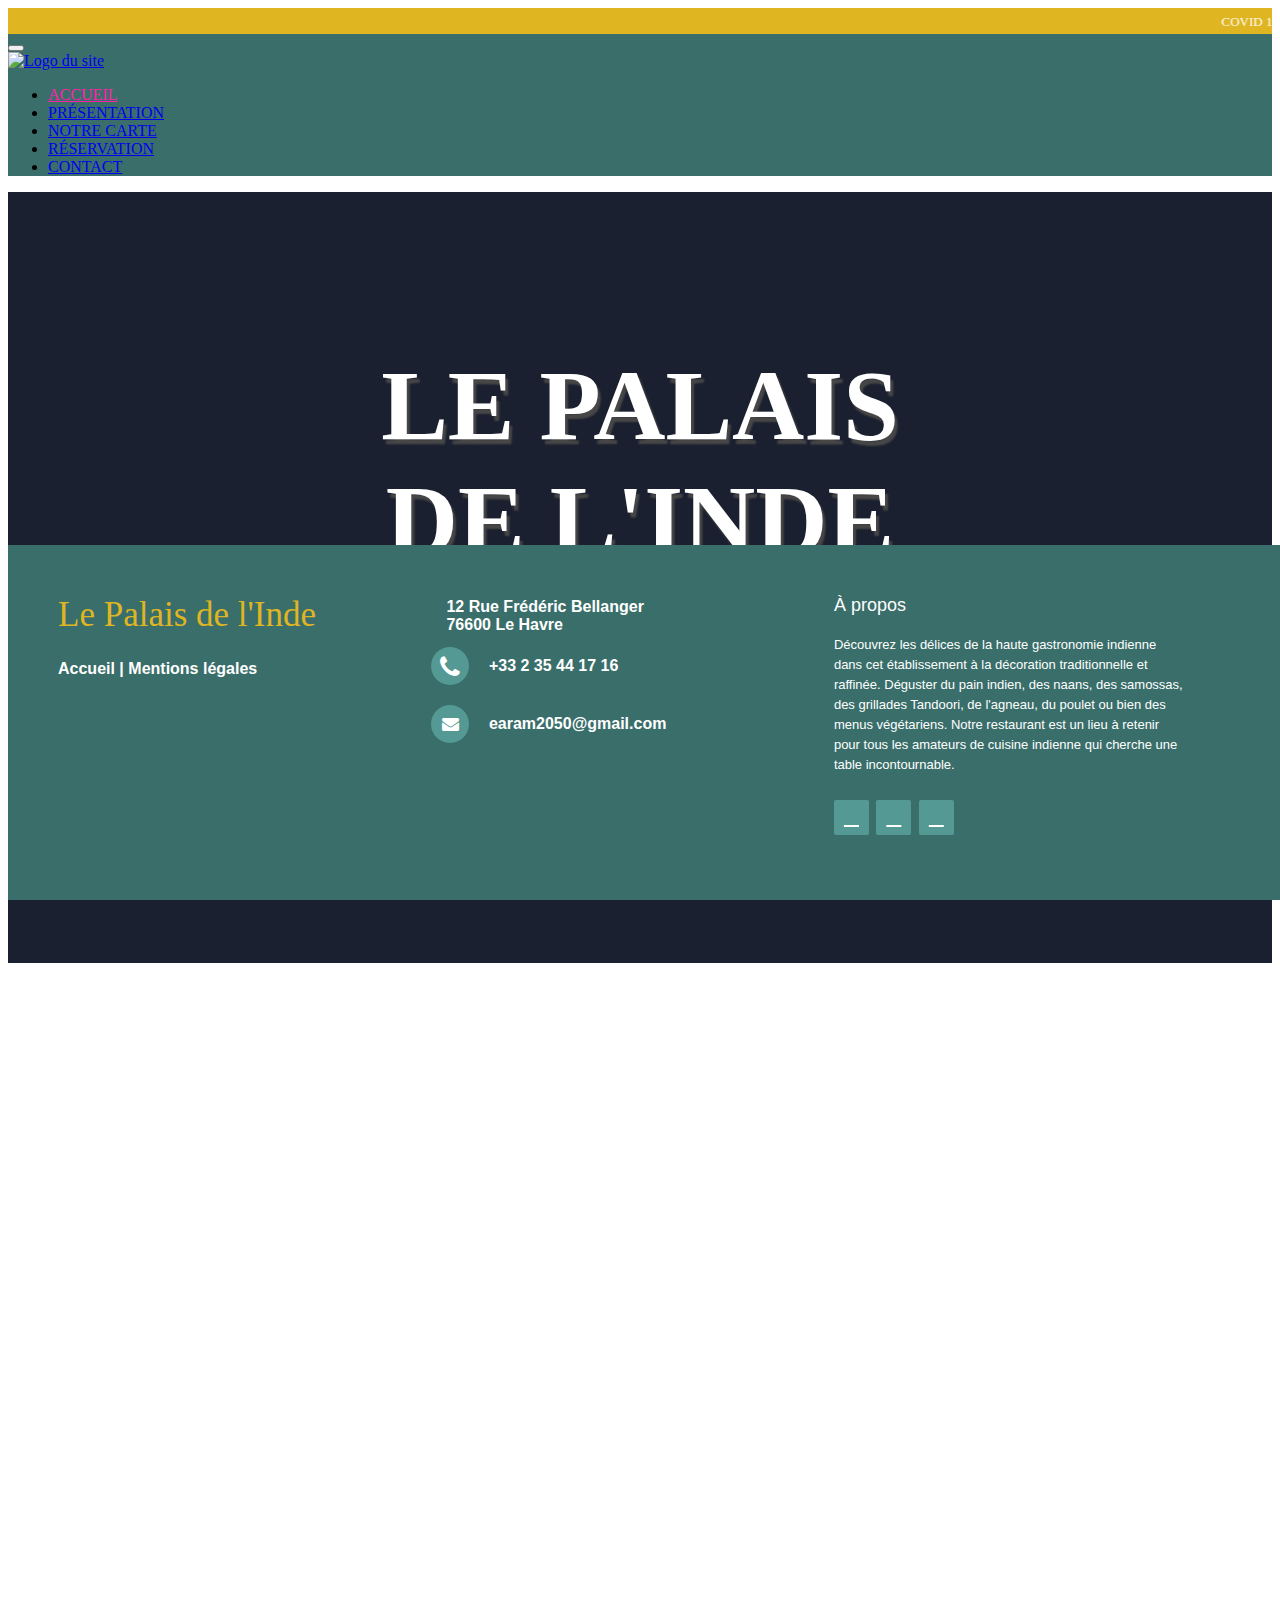
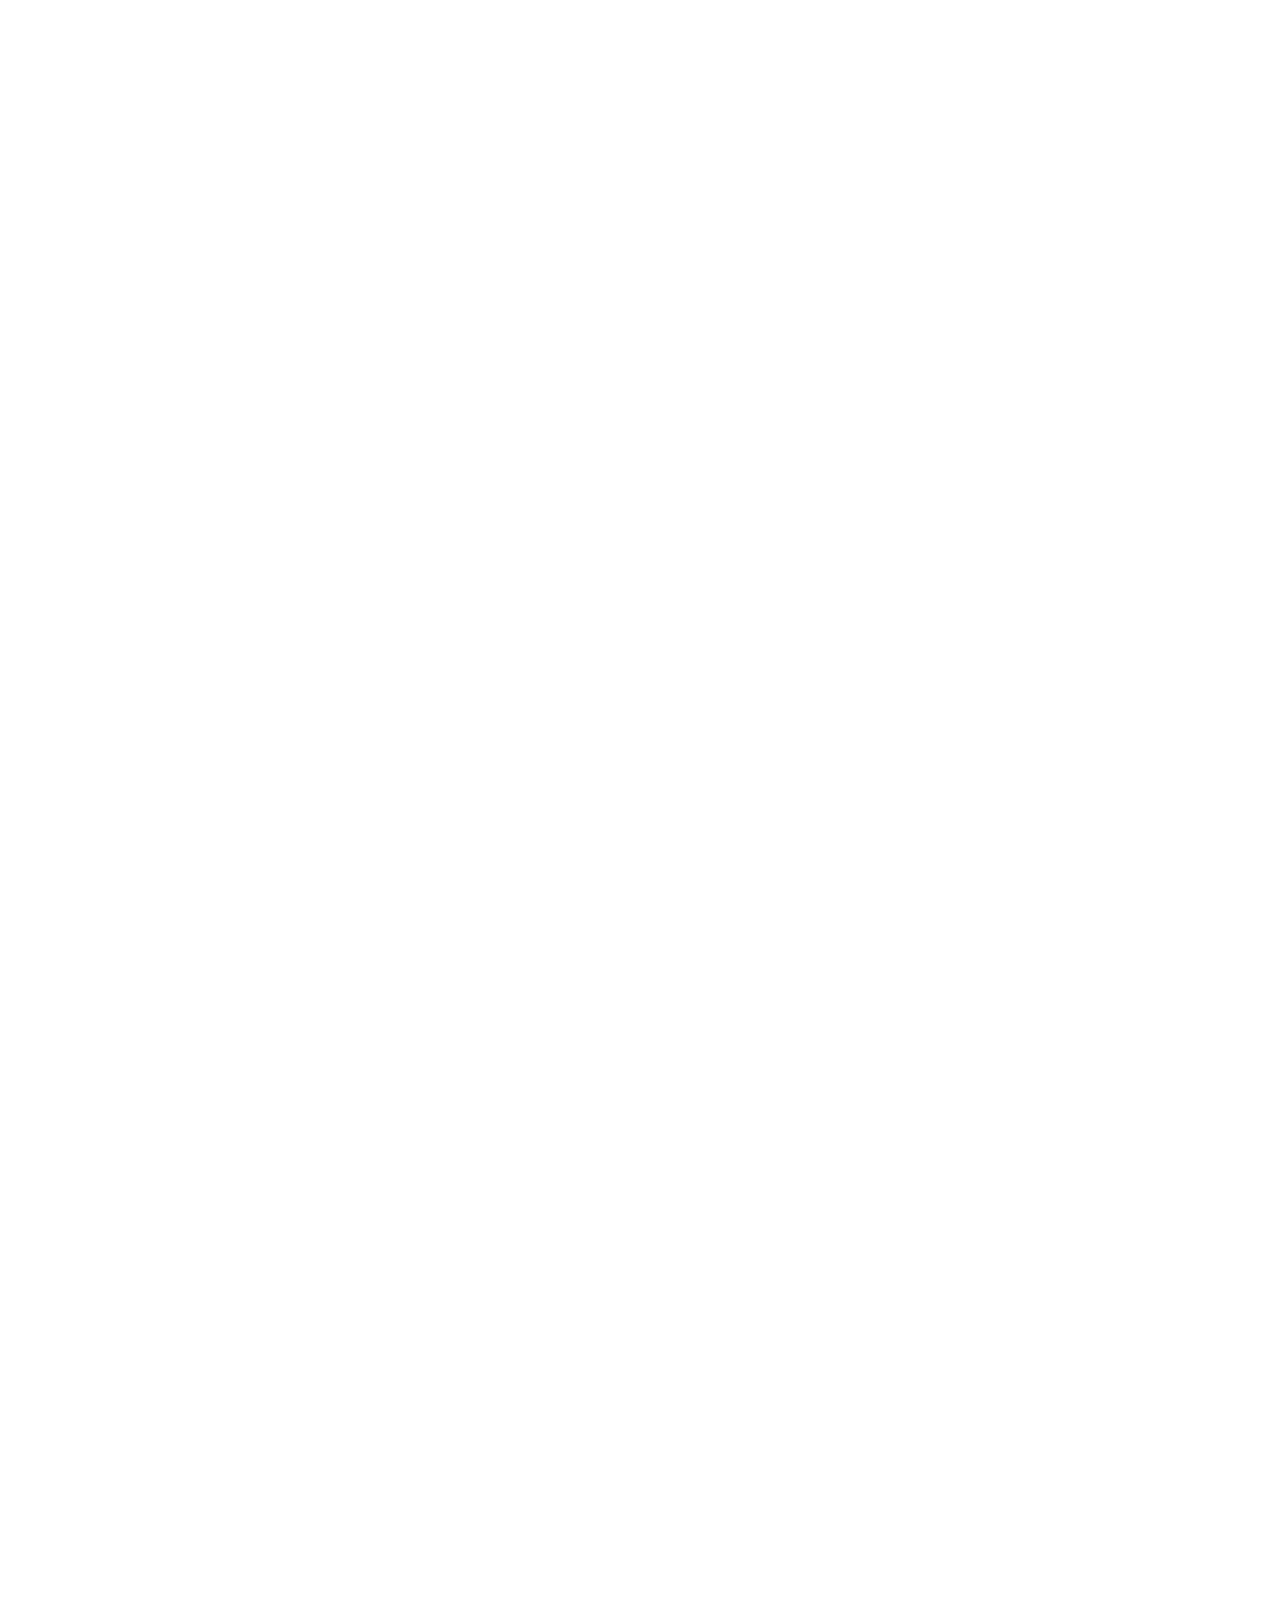
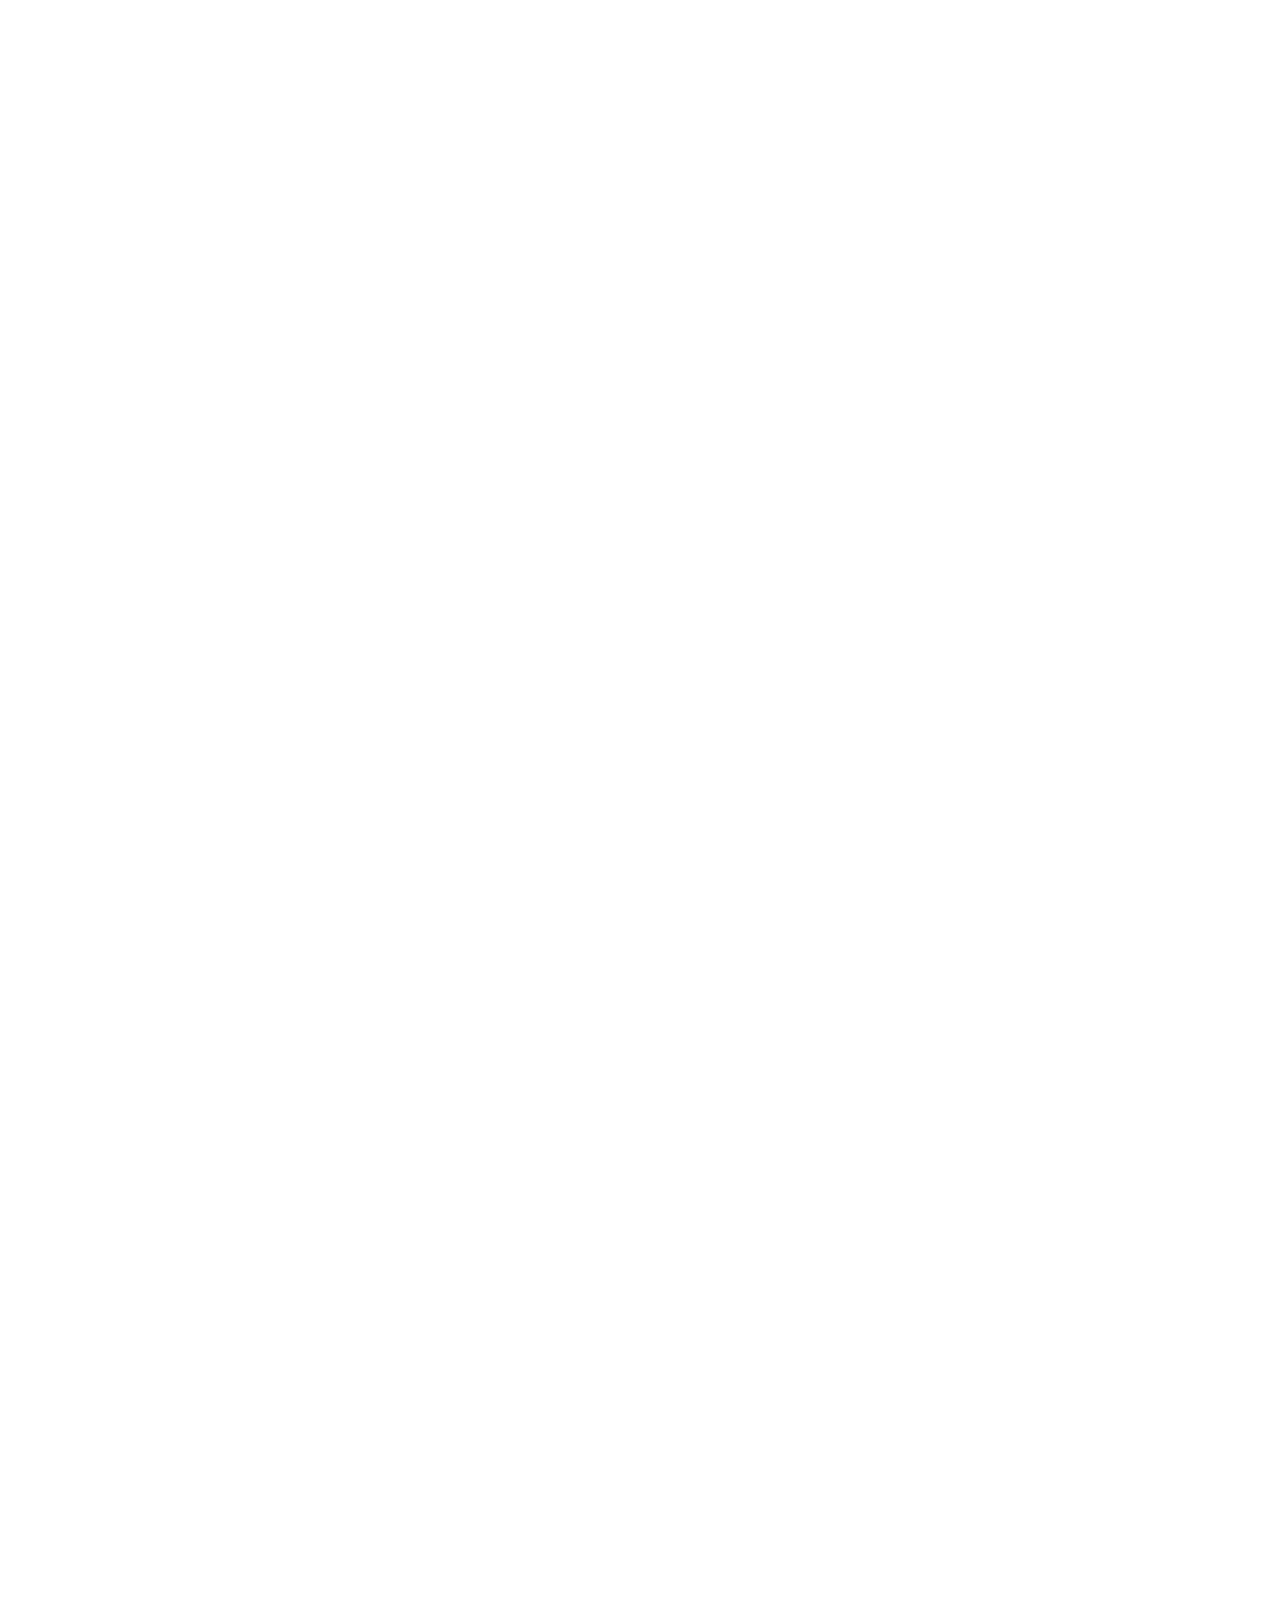
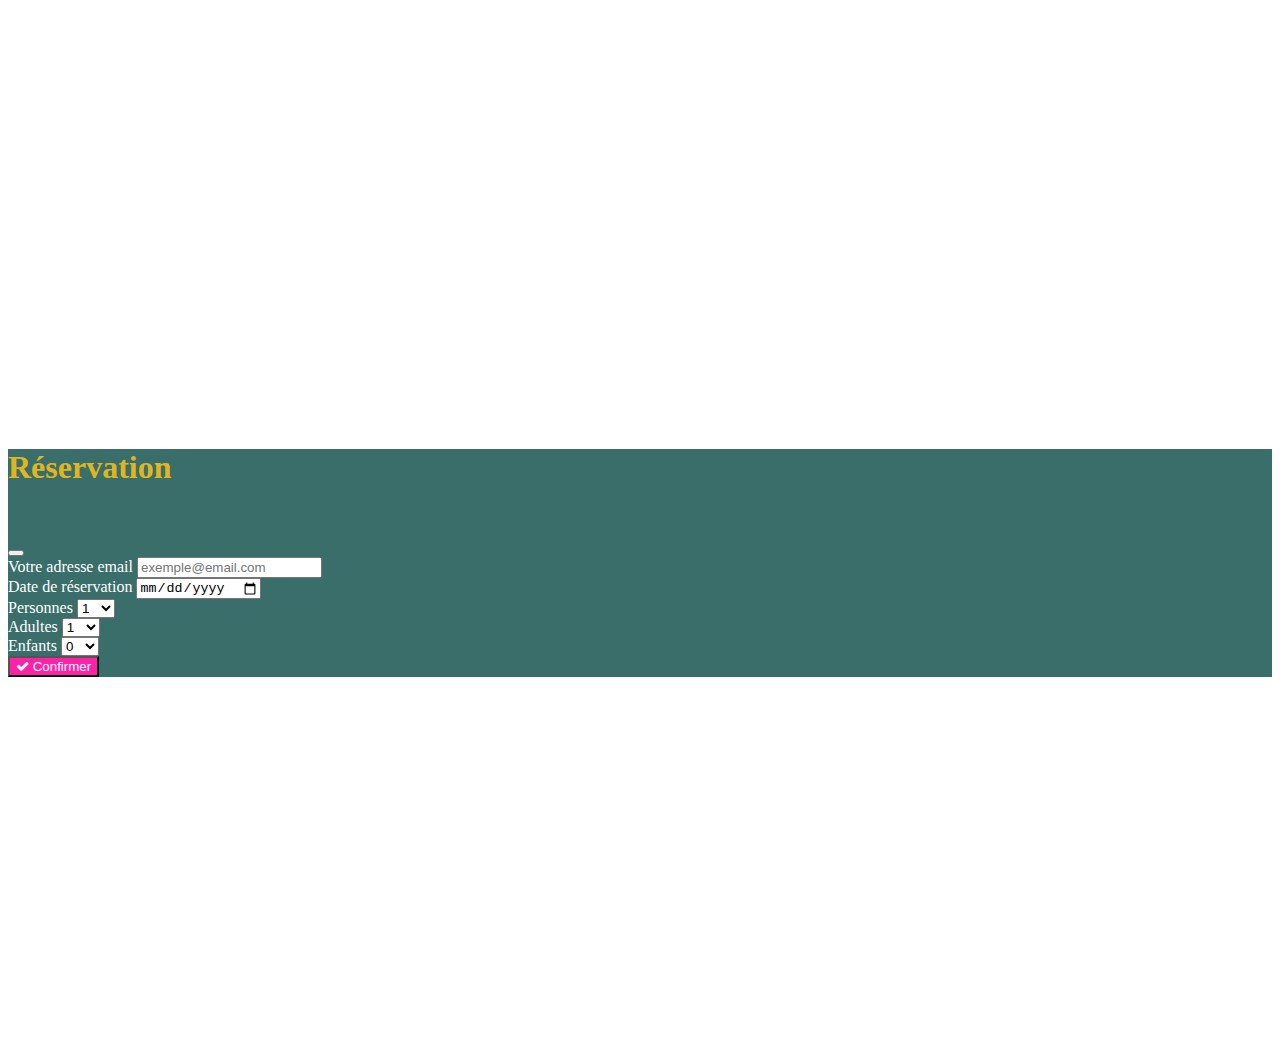
==== commit 18063f1d: "Ajout du fichier map qui correspond au code js de google map." ====
--- a/index.html
+++ b/index.html
@@ -19,7 +19,7 @@
 
 <body>
 	<div class="banner-covid">
-		<MARQUEE>COVID 19: RESTEZ CHEZ VOUS! FAITES VOUS LIVRER 7/7J SUR DELIVEROO ⛟ OU PAR TEL AU 02 35 44 17 16
+		<MARQUEE>COVID 19: RESTEZ CHEZ VOUS ! FAITES VOUS LIVRER 7/7J SUR DELIVEROO  ⛟  OU PAR TEL AU 02 35 44 17 16
 		</MARQUEE>
 	</div>
 	<nav class="navbar navbar-expand-lg navbar-dark sticky-top">
@@ -35,17 +35,18 @@
 						<a class="nav-link active" id="active-link" aria-current="page" href="index.html">ACCUEIL</a>
 					</li>
 					<li class="nav-item">
-						<a class="nav-link text-white" href="#">PRÉSENTATION</a>
+						<a class="nav-link text-white" href="#about1">PRÉSENTATION</a>
 					</li>
 					<li class="nav-item">
-						<a class="nav-link text-white" href="#">NOTRE CARTE</a>
+						<a class="nav-link text-white" href="#wecard">NOTRE CARTE</a>
 					</li>
 					<li class="nav-item">
 						<a class="nav-link text-white" data-bs-toggle="modal" href="#reserve" tabindex="-1"
 							aria-disabled="true">RÉSERVATION</a>
 					</li>
 					<li class="nav-item">
-						<a class="nav-link text-white" href="#" tabindex="-1" aria-disabled="true">CONTACT</a>
+						<a class="nav-link text-white" href="#diverses-infos" tabindex="-1"
+							aria-disabled="true">CONTACT</a>
 					</li>
 				</ul>
 			</div>
@@ -58,7 +59,7 @@
 	</div>
 
 
-	<div class="container">
+	<div class="container" id="about1">
 
 		<div data-aos="fade-up" class="card border-0">
 			<div class="card-body">
@@ -71,7 +72,7 @@
 			</div>
 		</div>
 
-		<h2 data-aos="zoom-in-down" class="card-title text-center">Notre carte</h2>
+		<h2 data-aos="zoom-in-down" class="card-title text-center" id="wecard">Notre carte</h2>
 
 		<div data-aos="zoom-in" class="card">
 
@@ -137,7 +138,6 @@
 												<h4>4,99€</h4>
 											</div>
 											<p class="text-start">lentilles au poulet</p>
-
 										</li>
 										<li>
 											<div class="d-flex justify-content-between">
@@ -147,33 +147,55 @@
 											<p class="text-start">Yaourt aux crudités et aux épices</p>
 										</li>
 										<li>
-											<h4>Oignons Bhajia</h4>
-											<p>lentilles au poulet <span>4,50€</span></p>
-										</li>
-										<li>
-											<h4>Raita</h4>
-											<p>Yaourt aux crudités et aux épices <span>4,50€</span></p>
-										</li>
-										<li>
-											<h4>Pakora</h4>
-											<p>Beignets de pommes de terre, farine de
-												pois chiche et différentes épices <span>5,00€</span></p>
-										</li>
-										<h4>Samossa Viande</h4>
-										<p>Beignets de viande d'agneau épicés<span>5,00€</span></p>
-										</li>
-										</li>
-										<h4>Samossas Crevettes</h4>
-										<p>Beignets de crevettes<span>6,50€</span></p>
-										</li>
-										</li>
-										<h4>Samossas Légumes</h4>
-										<p>Beignets de différents légumes peu épicés<span>4,50€</span></p>
-										</li>
-										</li>
-										<h4>Assortiment de beignets</h4>
-										<p>Pour 2 personnes. Samossas légumes, pakora aubergine, pakora, oignions
-											bhajia<span>4,99€</span></p>
+											<div class="d-flex justify-content-between">
+												<h4>Oignons Bhajia</h4>
+												<h4>4,50€</h4>
+											</div>
+										</li>
+										<p class="text-start">lentilles au poulet</p>
+										<li>
+											<div class="d-flex justify-content-between">
+												<h4>Raita</h4>
+												<h4>4,50€</h4>
+											</div>
+											<p class="text-start">Yaourt aux crudités et aux épices</p>
+										</li>
+										<li>
+											<div class="d-flex justify-content-between">
+												<h4>Pakora</h4>
+												<h4>5,00€</h4>
+											</div>
+											<p class="text-start">Beignets de pommes de terre, farine de
+												pois chiche et différentes épices</p>
+										</li>
+										<div class="d-flex justify-content-between">
+											<h4>Samossa Viande</h4>
+											<h4>5,00€</h4>
+										</div>
+										<p class="text-start">Beignets de viande d'agneau épicés</p>
+										</li>
+										</li>
+										<div class="d-flex justify-content-between">
+											<h4>Samossas Crevettes</h4>
+											<h4>5,00€</h4>
+										</div>
+										<p class="text-start">Beignets de crevettes</p>
+										</li>
+										</li>
+										<div class="d-flex justify-content-between">
+											<h4>Samossas Légumes</h4>
+											<h4>4,50€</h4>
+										</div>
+										<p class="text-start">Beignets de différents légumes peu épicés</p>
+										</li>
+										</li>
+										<div class="d-flex justify-content-between">
+											<h4>Assortiment de beignets</h4>
+											<h4>4,99€</h4>
+										</div>
+										<p class="text-start">Pour 2 personnes. Samossas légumes, pakora aubergine,
+											pakora, oignions
+											bhajia</p>
 										</li>
 
 									</ul>
@@ -184,52 +206,89 @@
 									</h5>
 									<ul class="menu-listing">
 										<li>
-											<h4>Poulet Punjabi</h4>
-											<p>Curry de poulet bien épicé <span>10,90€</span></p>
-										</li>
-										<li>
-											<h4>Poulet Punjabi</h4>
-											<p>Curry de poulet bien épicé <span>10,90€</span></p>
-										</li>
-										<li>
-											<h4>Poulet Palak</h4>
-											<p>Curry de poulet aux épinard <span>10,90€</span></p>
-										</li>
-										<li>
-											<h4>Poulet Madras</h4>
-											<p>Curry de poulet <span>10,90€</span></p>
-										</li>
-										<li>
-											<h4>Biryani Poulet</h4>
-											<p>Yaourt aux crudités et aux épices <span>11,90€</span></p>
-										</li>
-										<li>
-											<h4>Biryani Agneau</h4>
-											<p>Agneau désossé mijoté avec riz et différentes épices - sauce à part
-												<span>13,00€</span></p>
-										</li>
-										<li>
-											<h4>Biryani poisson</h4>
-											<p>Poisson mijoté avec riz et différentes épices - sauce à part
-												<span>12,00€</span></p>
-										</li>
-										<li>
-											<h4>Biryani du chef</h4>
-											<p>Plat à base de riz avec poulet, agneau et crevettes, sauce séparées
-												<span>15,90€</span></p>
-										</li>
-										<li>
-											<h4>Poisson Dall</h4>
-											<p>Curry de poisson avec lentilles indiennes <span>12,50€</span></p>
-										</li>
-										<li>
-											<h4>Crevettes Massala</h4>
-											<p>Curry de crevettes décortiquées, assez relevé <span>12,50€</span></p>
-										</li>
-										<li>
-											<h4>Poisson Shahi Korma</h4>
-											<p>Saumon cuit au tandoori (four), sauce noix de cajoux, pistache et amandes
-												<span>12,50€</span></p>
+											<div class="d-flex justify-content-between">
+												<h4>Poulet Punjabi</h4>
+												<h4>10,90€</h4>
+											</div>
+											<p class="text-start">Curry de poulet bien épicé</p>
+										</li>
+										<li>
+											<div class="d-flex justify-content-between">
+												<h4>Poulet Punjabi</h4>
+												<h4>10,90€</h4>
+											</div>
+											<p class="text-start">Curry de poulet bien épicé</p>
+										</li>
+										<li>
+											<div class="d-flex justify-content-between">
+												<h4>Poulet Palak</h4>
+												<h4>10,90€</h4>
+											</div>
+											<p class="text-start">Curry de poulet aux épinard</p>
+										</li>
+										<li>
+											<div class="d-flex justify-content-between">
+												<h4>Poulet Madras</h4>
+												<h4>10,90€</h4>
+											</div>
+											<p class="text-start">Curry de poulet <span></p>
+										</li>
+										<li>
+											<div class="d-flex justify-content-between">
+												<h4>Biryani Poulet</h4>
+												<h4>11,90€</h4>
+											</div>
+											<p class="text-start">Yaourt aux crudités et aux épices</p>
+										</li>
+										<li>
+											<div class="d-flex justify-content-between">
+												<h4>Biryani Agneau</h4>
+												<h4>13,00€</h4>
+											</div>
+											<p class="text-start">Agneau désossé mijoté avec riz et différentes épices -
+												sauce à part
+											</p>
+										</li>
+										<li>
+											<div class="d-flex justify-content-between">
+												<h4>Biryani poisson</h4>
+												<h4>12,00€</h4>
+											</div>
+											<p class="text-start">Poisson mijoté avec riz et différentes épices - sauce
+												à part
+											</p>
+										</li>
+										<li>
+											<div class="d-flex justify-content-between">
+												<h4>Biryani du chef</h4>
+												<h4>15,90€</h4>
+											</div>
+											<p class="text-start">Plat à base de riz avec poulet, agneau et crevettes,
+												sauce séparées
+											</p>
+										</li>
+										<li>
+											<div class="d-flex justify-content-between">
+												<h4>Poisson Dall</h4>
+												<h4>12,50€</h4>
+											</div>
+											<p class="text-start">Curry de poisson avec lentilles indiennes</p>
+										</li>
+										<li>
+											<div class="d-flex justify-content-between">
+												<h4>Crevettes Massala</h4>
+												<h4>12,50€</h4>
+											</div>
+											<p class="text-start">Curry de crevettes décortiquées, assez relevé</p>
+										</li>
+										<li>
+											<div class="d-flex justify-content-between">
+												<h4>Poisson Shahi Korma</h4>
+												<h4>12,50€</h4>
+											</div>
+											<p class="text-start">Saumon cuit au tandoori (four), sauce noix de cajoux,
+												pistache et amandes
+											</p>
 										</li>
 									</ul>
 								</div>
@@ -239,26 +298,41 @@
 									</h5>
 									<ul class="menu-listing">
 										<li>
-											<h4>Halwa</h4>
-											<p>Gâteau du chef avec fruits secs <span>4,50€</span></p>
-										</li>
-										<li>
-											<h4>Goulab Jamun</h4>
-											<p>Boules à base de lait en poudre et miel <span>5,00€</span></p>
-										</li>
-										<li>
-											<h4>Koifi</h4>
-											<p>Glace Indienne <span>4,90€</span></p>
-										</li>
-										<li>
-											<h4>Sorbet 1 boule</h4>
-											<p>4,50€</p>
-										</li>
-										<li>
-											<h4>Sorbet 2 boules</h4>
-											<p>Parfum: Vanille, Chocolat, Fraise, Pistache, Fruits de la Passion, Noix
+											<div class="d-flex justify-content-between">
+												<h4>Halwa</h4>
+												<h4>4,50€</h4>
+											</div>
+											<p class="text-start">Gâteau du chef avec fruits secs</p>
+										</li>
+										<li>
+											<div class="d-flex justify-content-between">
+												<h4>Goulab Jamun</h4>
+												<h4>5,00€</h4>
+											</div>
+											<p class="text-start">Boules à base de lait en poudre et miel</p>
+										</li>
+										<li>
+											<div class="d-flex justify-content-between">
+												<h4>Koifi</h4>
+												<h4>4,90€</h4>
+											</div>
+											<p class="text-start">Glace Indienne</p>
+										</li>
+										<li>
+											<div class="d-flex justify-content-between">
+												<h4>Sorbet 1 boule</h4>
+												<h4>4,50€</h4>
+											</div>
+										</li>
+										<li>
+											<div class="d-flex justify-content-between">
+												<h4>Sorbet 2 boules</h4>
+												<h4>5,00€</h4>
+											</div>
+											<p class="text-start">Parfum: Vanille, Chocolat, Fraise, Pistache, Fruits de
+												la Passion, Noix
 												de coco, Café
-												Mangue<span>5,00€</span></p>
+												Mangue</p>
 										</li>
 									</ul>
 									<h5 class="menu-title text-center">Boissons
@@ -266,25 +340,37 @@
 									</h5>
 									<ul class="menu-listing">
 										<li>
-											<h4>Jus de fruits (25cl)</h4>
-											<p>Ananas, Abricot, Mangue, Pomme, Orange <span>3,00€</span></p>
-										</li>
-										<li>
-											<h4>Jack Daniel's (5cl)</h4>
-											<p>5,50€</p>
-										</li>
-										<li>
-											<h4>J&B (5cl)</h4>
-											<p><b>4,50€</b></p>
-										</li>
-										<li>
-											<h4>Chivas Regal (5cl)</h4>
-											<p><b>5,50€</b></p>
-										</li>
-										<li>
-											<h4>Sodas (33cl)
-											</h4>
-											<p>Coca, Fanta, Sprite<span>5,50€</span></p>
+											<div class="d-flex justify-content-between">
+												<h4>Jus de fruits (25cl)</h4>
+												<h4>3,00€</h4>
+											</div>
+											<p class="text-start">Ananas, Abricot, Mangue, Pomme, Orange </p>
+										</li>
+										<li>
+											<div class="d-flex justify-content-between">
+												<h4>Jack Daniel's (5cl)</h4>
+												<h4>5,50€</h4>
+											</div>
+										</li>
+										<li>
+											<div class="d-flex justify-content-between">
+												<h4>J&B (5cl)</h4>
+												<h4>4,50€</h4>
+											</div>
+										</li>
+										<li>
+											<div class="d-flex justify-content-between">
+												<h4>Chivas Regal (5cl)</h4>
+												<h4>5,50€</h4>
+											</div>
+										</li>
+										<li>
+											<div class="d-flex justify-content-between">
+												<h4>Sodas (33cl)
+												</h4>
+												<h4>5,50€</h4>
+											</div>
+											<p class="text-start">Coca, Fanta, Sprite</p>
 										</li>
 									</ul>
 								</div>
@@ -294,6 +380,7 @@
 					</div>
 				</div>
 			</div>
+
 
 
 
@@ -404,34 +491,7 @@
 							<div class="col-sm">
 								<div id="wrapper-9cd199b9cc5410cd3b1ad21cab2e54d3">
 									<div id="map-9cd199b9cc5410cd3b1ad21cab2e54d3"></div>
-									<script>
-										(function () {
-											var setting = {
-												"height": 300,
-												"width": 600,
-												"zoom": 17,
-												"queryString": "12 Rue Frédéric Bellanger, Le Havre, France",
-												"place_id": "ChIJ5S_uUS4v4EcRNhUqTpLlCvE",
-												"satellite": false,
-												"centerCoord": [49.49556661859054, 0.09522945000002281],
-												"cid": "0xf10ae5924e2a1536",
-												"lang": "fr",
-												"cityUrl": "/france/cabourg-12930",
-												"cityAnchorText": "Carte de Cabourg, Normandie, France",
-												"id": "map-9cd199b9cc5410cd3b1ad21cab2e54d3",
-												"embed_id": "345685"
-											};
-											var d = document;
-											var s = d.createElement('script');
-											s.src = 'https://1map.com/js/script-for-user.js?embed_id=345685';
-											s.async = true;
-											s.onload = function (e) {
-												window.OneMap.initMap(setting)
-											};
-											var to = d.getElementsByTagName('script')[0];
-											to.parentNode.insertBefore(s, to);
-										})();
-									</script><a href="https://1map.com/fr/map-embed">1 Map</a>
+								<a href="https://1map.com/fr/map-embed"></a>
 								</div>
 							</div>
 							<div class="col-sm text-white text-center">
@@ -445,14 +505,14 @@
 
 								<div>
 									<i class="fas fa-map-marker-alt"></i>
-									Le, 12 Rue Frédéric Bellanger
+									12 Rue Frédéric Bellanger
 									76600 Le Havre
 								</div>
 
 								<div>
 									<i class="fa fa-phone"></i>
-									+330235441716
-								</div>
+									+33 2 35 44 17 16
+								</div> 
 
 								<div>
 									<i class="fa fa-envelope"></i>
@@ -485,13 +545,13 @@
 		<div class="footer-center">
 			<div>
 				<i class="fas fa-map-marker-alt"></i>
-				<p>Le, 12 Rue Frédéric Bellanger<br>
+				<p>12 Rue Frédéric Bellanger<br>
 					76600 Le Havre</p>
 			</div>
 
 			<div>
 				<i class="fa fa-phone"></i>
-				<p>+33235441716</p>
+				<p>+33 2 35 44 17 16</p>
 			</div>
 			<div>
 				<i class="fa fa-envelope"></i>
@@ -532,6 +592,7 @@
 	</script>
 	<script src="https://unpkg.com/aos@2.3.1/dist/aos.js"></script>
 	<script type="text/javascript" src="assets/js/AOS.js"></script>
+	<script type="text/javascript" src="assets/js/map.js"></script>
 	<script type="text/javascript" src="assets/js/title.js"></script>
 
 	</script>
